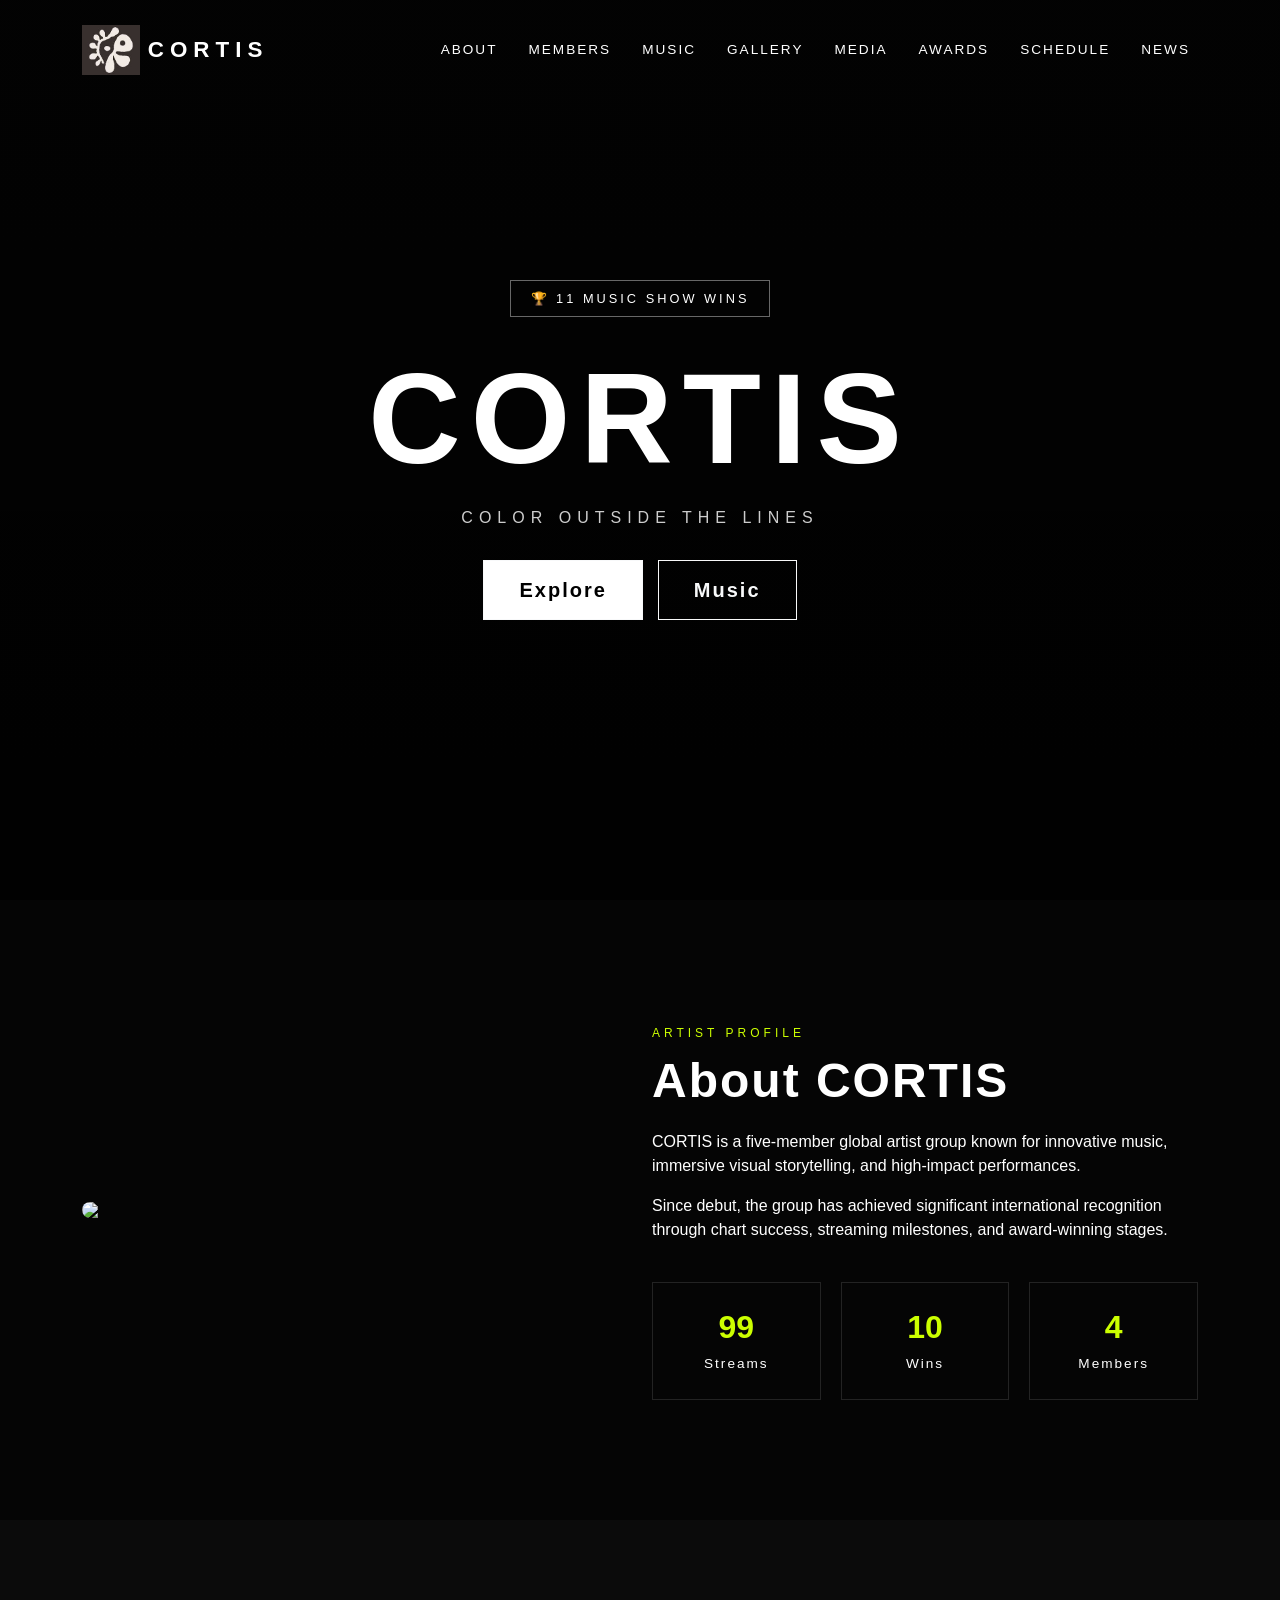
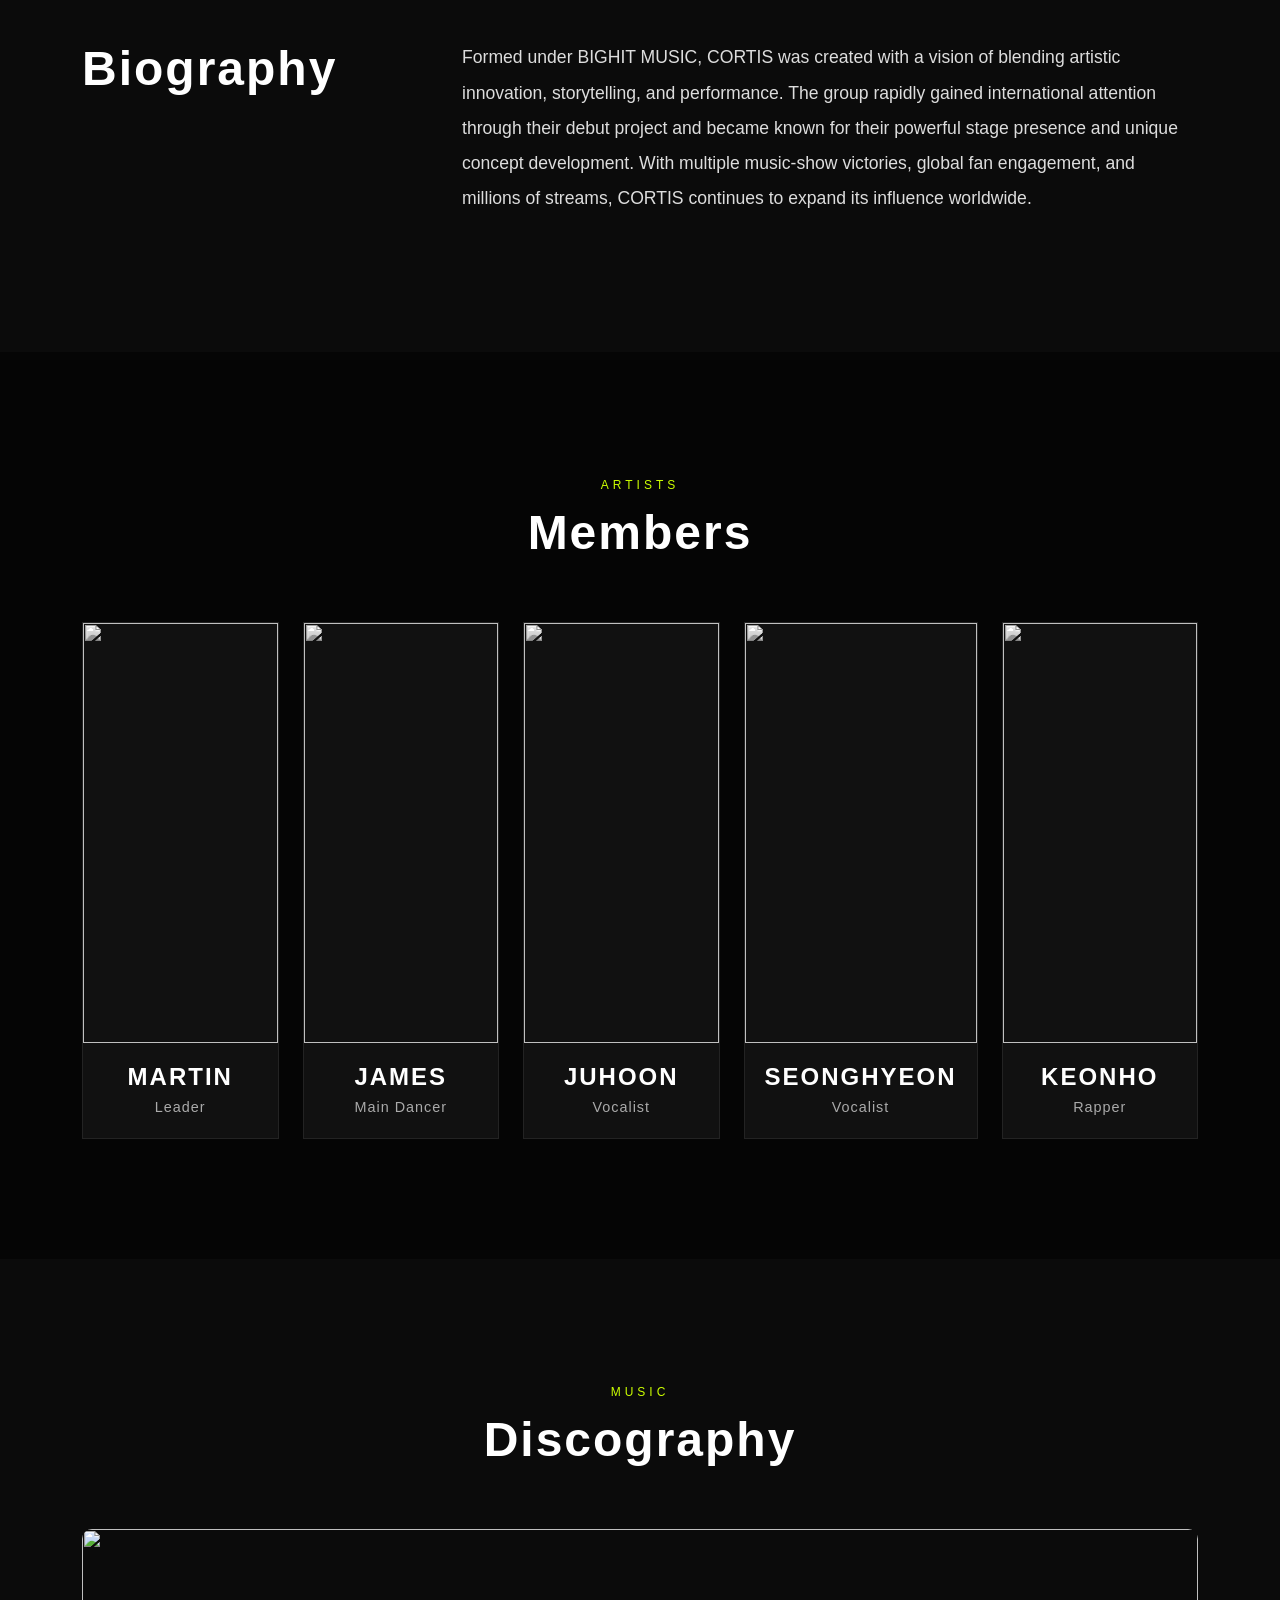
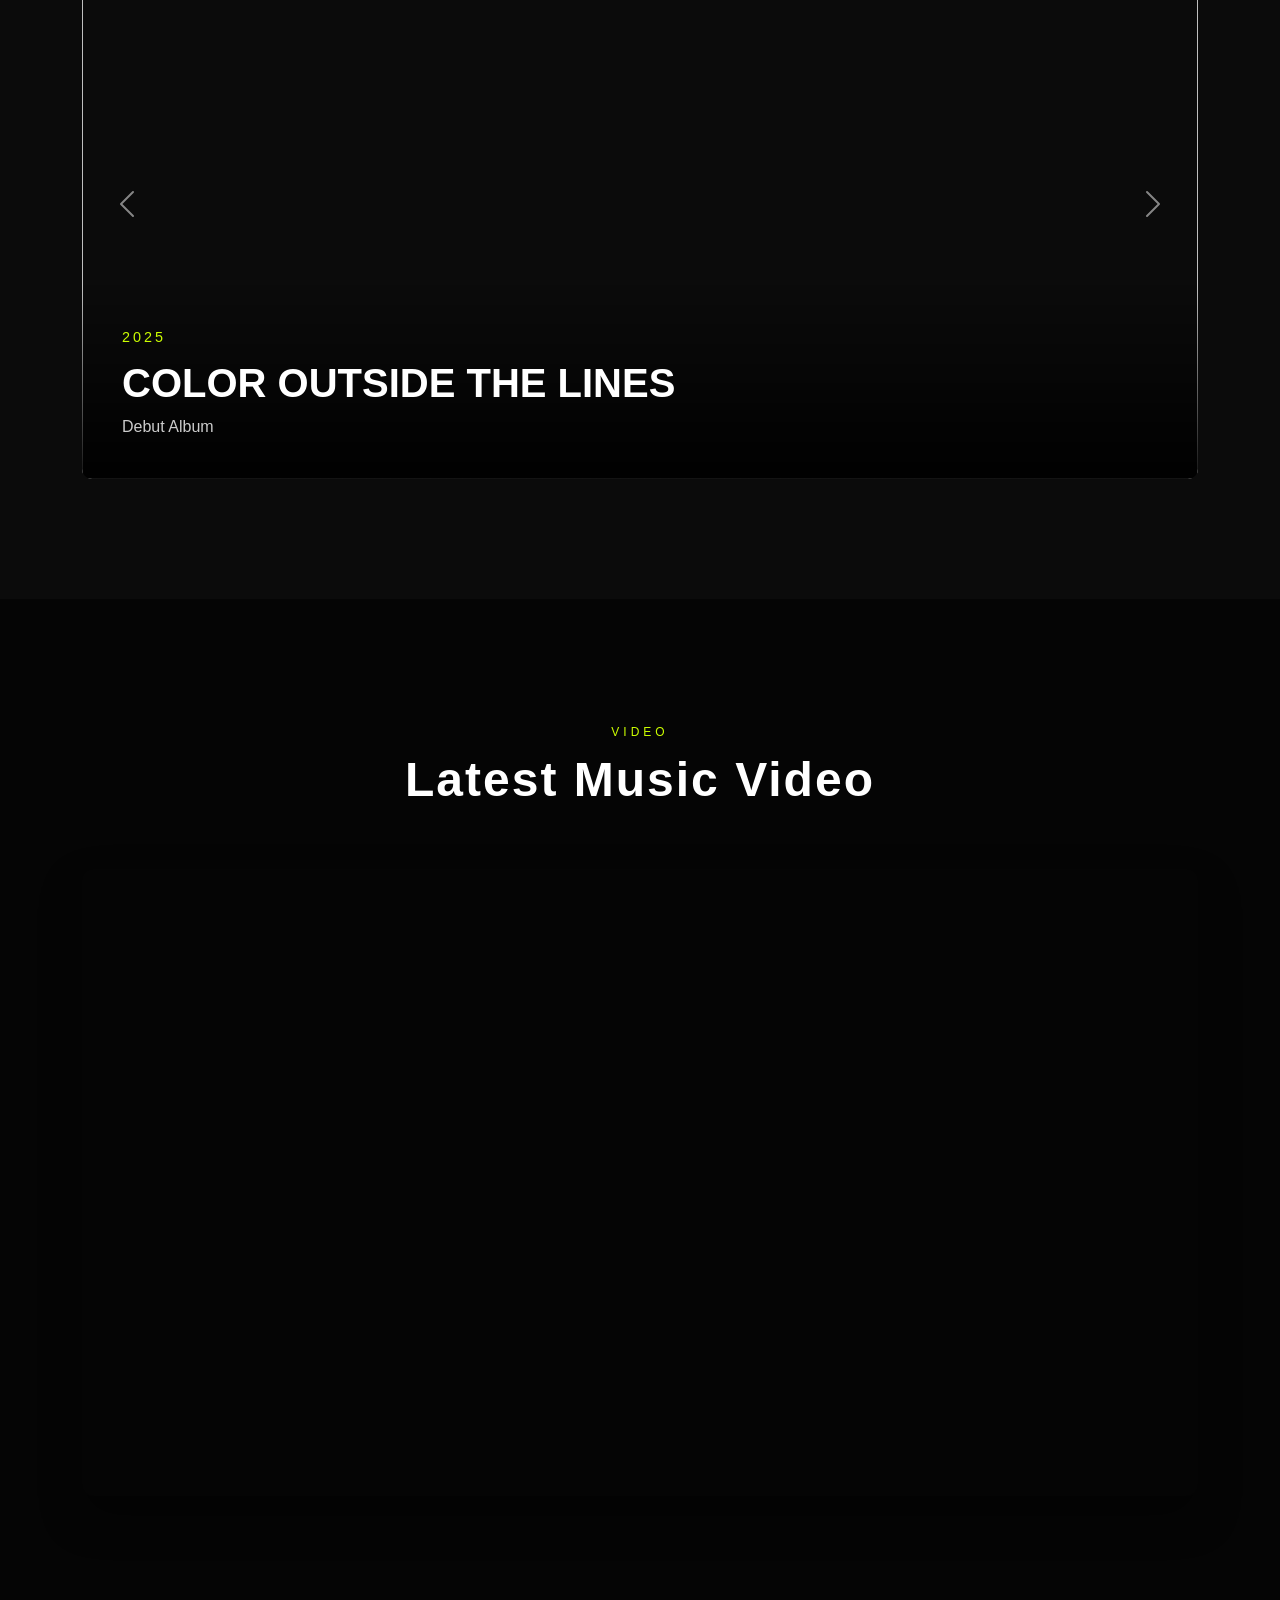
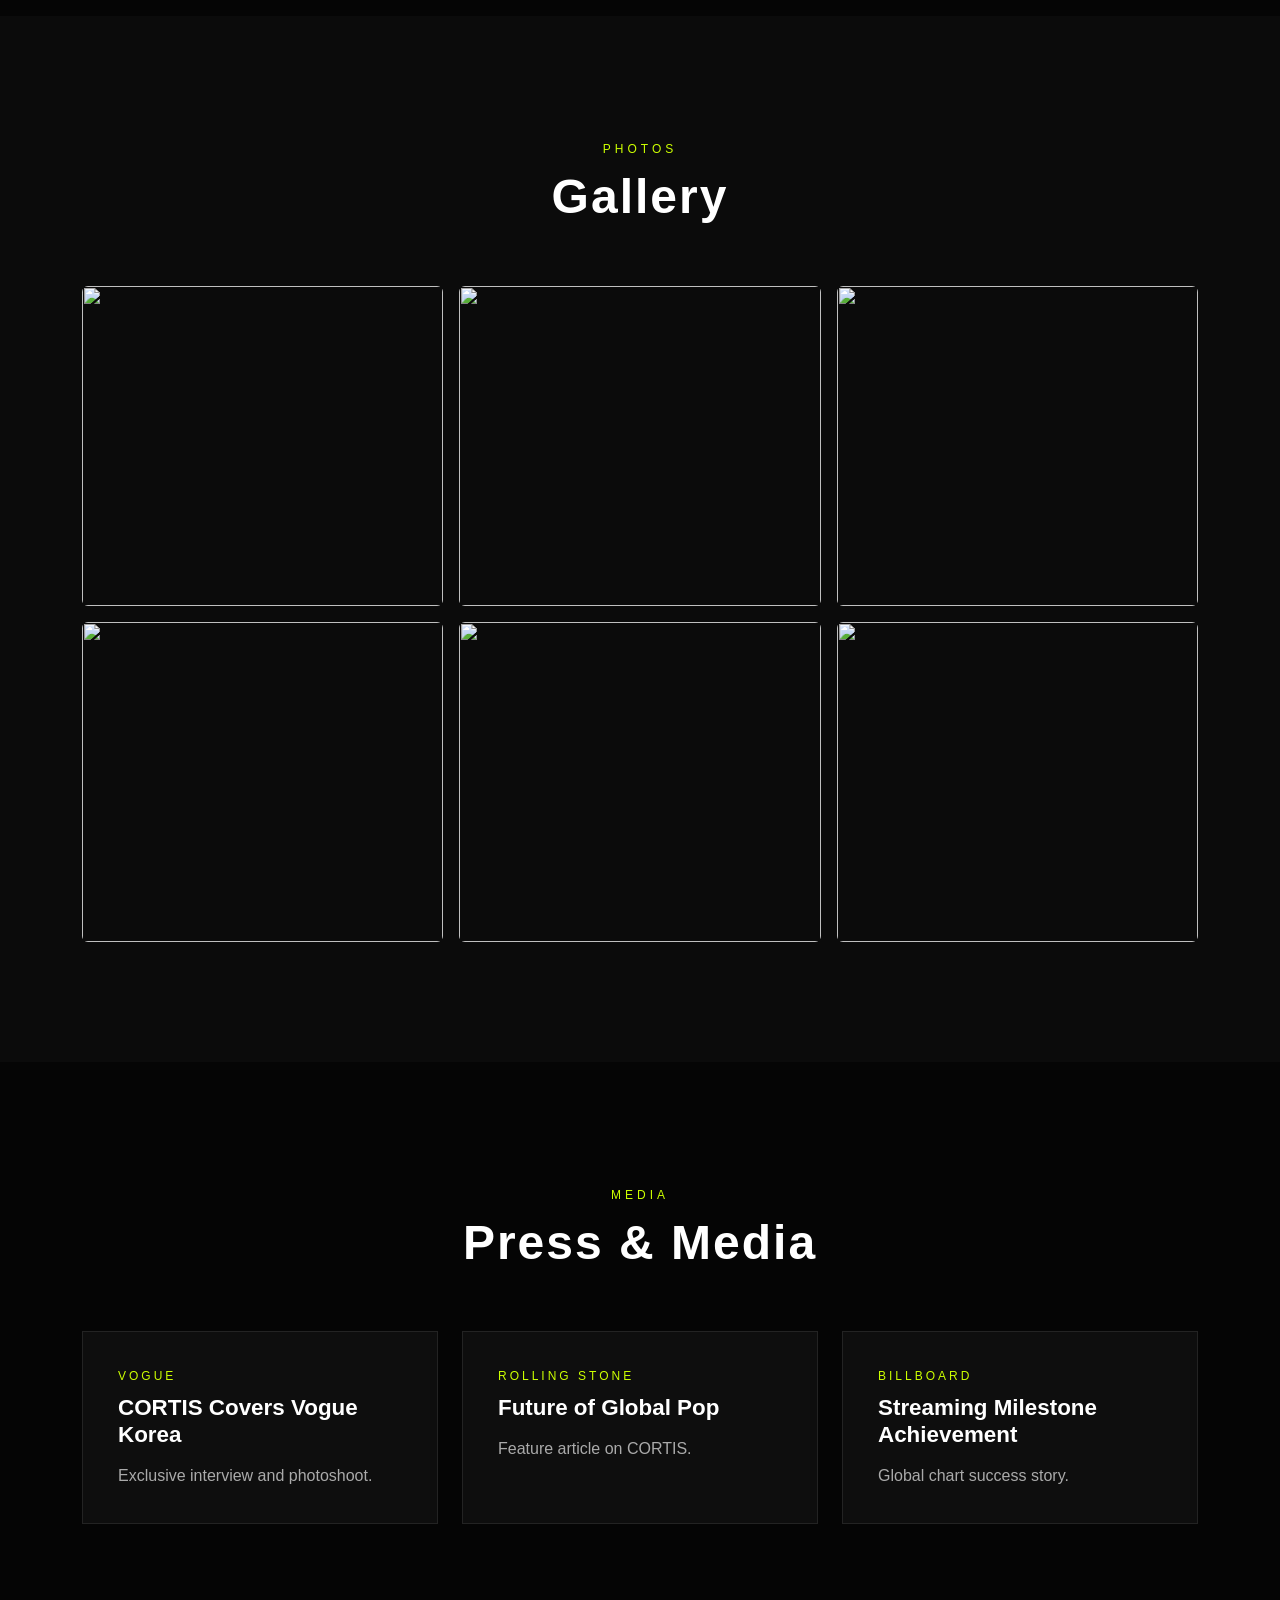
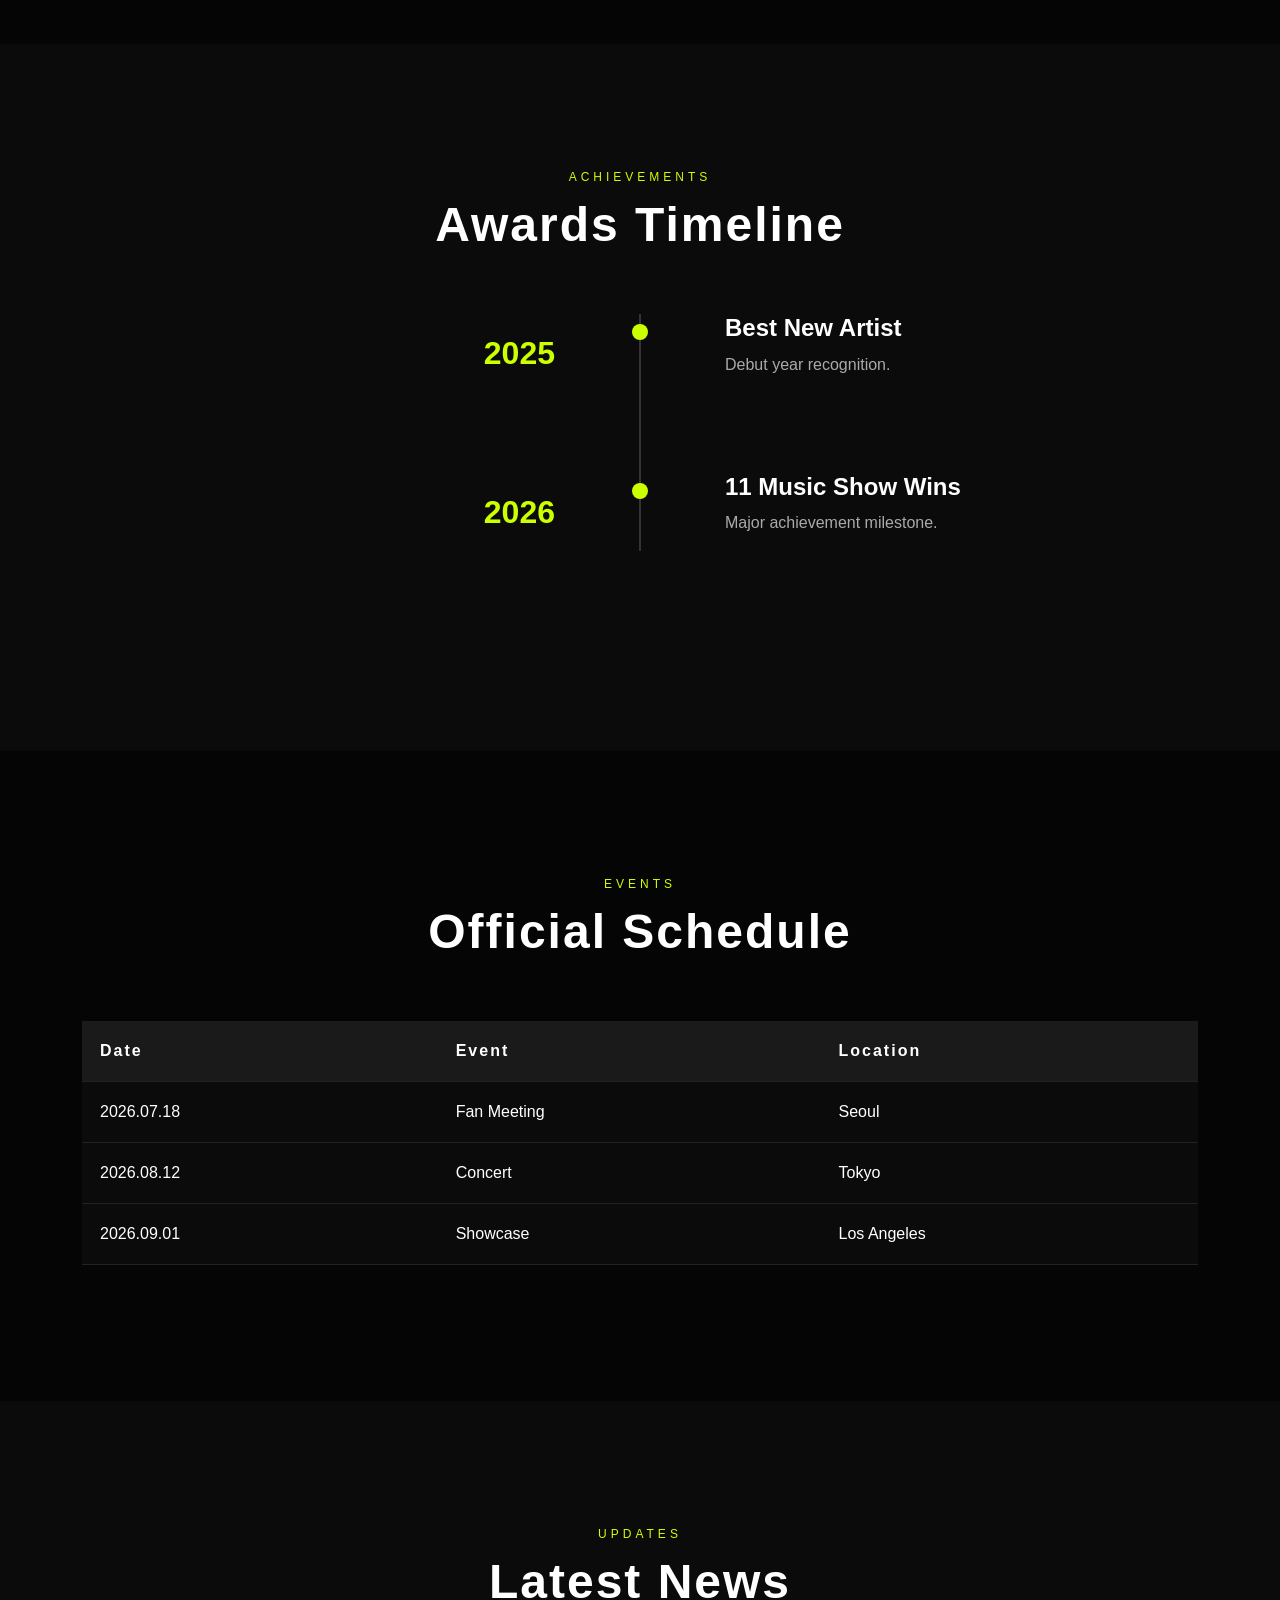
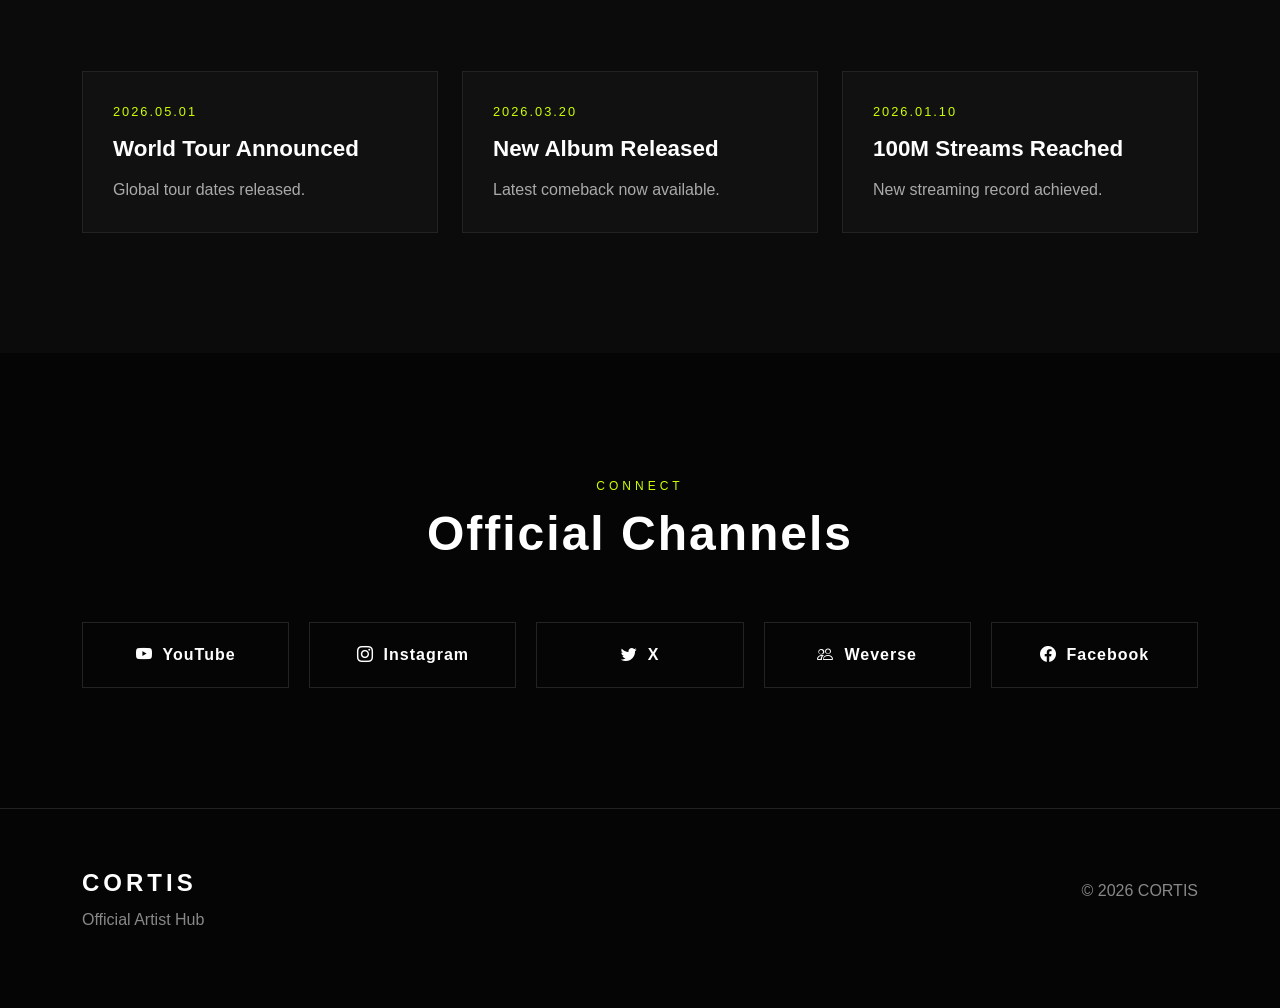
==== Index.html @ 91eadf37 "first commit" ====
<!DOCTYPE html>
<html lang="en">

<head>
     <meta charset="UTF-8">
     <meta name="viewport" content="width=device-width, initial-scale=1.0">

     <title>CORTIS | Official Artist Hub</title>

     <link href="https://cdn.jsdelivr.net/npm/bootstrap@5.3.3/dist/css/bootstrap.min.css" rel="stylesheet">
     <link href="https://cdn.jsdelivr.net/npm/bootstrap-icons@1.11.3/font/bootstrap-icons.css" rel="stylesheet">

     <link rel="stylesheet" href="Style.css">
</head>

<body>

     <!-- LOADER -->

     <div id="loader">
          <div class="loader-logo">
               CORTIS
          </div>
     </div>

     <!-- NAVIGATION -->

     <nav class="navbar navbar-expand-lg navbar-dark fixed-top custom-navbar">

          <div class="container">

               <a class="navbar-brand d-flex align-items-center" href="#">
                     <img src="Images/cortis_logo.jpg" alt="CORTIS Logo" class="logo me-2" height="50">
                    <span>CORTIS</span>
               </a>

               <button class="navbar-toggler" type="button" data-bs-toggle="collapse" data-bs-target="#mainNav">

                    <span class="navbar-toggler-icon"></span>

               </button>

               <div class="collapse navbar-collapse" id="mainNav">

                    <ul class="navbar-nav ms-auto">

                         <li class="nav-item">
                              <a href="#about" class="nav-link">ABOUT</a>
                         </li>

                         <li class="nav-item">
                              <a href="#members" class="nav-link">MEMBERS</a>
                         </li>

                         <li class="nav-item">
                              <a href="#discography" class="nav-link">MUSIC</a>
                         </li>

                         <li class="nav-item">
                              <a href="#gallery" class="nav-link">GALLERY</a>
                         </li>

                         <li class="nav-item">
                              <a href="#media" class="nav-link">MEDIA</a>
                         </li>

                         <li class="nav-item">
                              <a href="#awards" class="nav-link">AWARDS</a>
                         </li>

                         <li class="nav-item">
                              <a href="#schedule" class="nav-link">SCHEDULE</a>
                         </li>

                         <li class="nav-item">
                              <a href="#news" class="nav-link">NEWS</a>
                         </li>

                    </ul>

               </div>

          </div>

     </nav>

     <!-- HERO -->

     <header class="hero-section">

          <div class="hero-overlay"></div>

          <video autoplay muted loop playsinline class="hero-video">
               <source src="Images/Videos/Hero2.mp4" type="video/mp4">
          </video>

          <div class="container hero-content text-center">

               <span class="hero-badge">
                    🏆 11 MUSIC SHOW WINS
               </span>

               <h1 class="hero-title">
                    CORTIS
               </h1>

               <p class="hero-subtitle">
                    COLOR OUTSIDE THE LINES
               </p>

               <div class="hero-buttons">

                    <a href="#about" class="btn btn-light btn-lg">
                         Explore
                    </a>

                    <a href="#discography" class="btn btn-outline-light btn-lg">
                         Music
                    </a>

               </div>

          </div>

     </header>

     <!-- ABOUT -->

     <section id="about" class="section-padding">

          <div class="container">

               <div class="row align-items-center">

                    <div class="col-lg-6">

                         <img src="images/group.jpg" class="img-fluid rounded-4">

                    </div>

                    <div class="col-lg-6">

                         <span class="section-tag">
                              ARTIST PROFILE
                         </span>

                         <h2 class="section-title">
                              About CORTIS
                         </h2>

                         <p>
                              CORTIS is a five-member global artist group
                              known for innovative music, immersive visual
                              storytelling, and high-impact performances.
                         </p>

                         <p>
                              Since debut, the group has achieved significant
                              international recognition through chart success,
                              streaming milestones, and award-winning stages.
                         </p>

                         <div class="stats-grid">

                              <div class="stat-box">
                                   <h3>100M+</h3>
                                   <p>Streams</p>
                              </div>

                              <div class="stat-box">
                                   <h3>11</h3>
                                   <p>Wins</p>
                              </div>

                              <div class="stat-box">
                                   <h3>5</h3>
                                   <p>Members</p>
                              </div>

                         </div>

                    </div>

               </div>

          </div>

     </section>

     <!-- BIOGRAPHY -->

     <section id="biography" class="section-padding dark-section">

          <div class="container">

               <div class="row">

                    <div class="col-lg-4">

                         <h2 class="section-title">
                              Biography
                         </h2>

                    </div>

                    <div class="col-lg-8">

                         <p class="biography-text">

                              Formed under BIGHIT MUSIC, CORTIS was created
                              with a vision of blending artistic innovation,
                              storytelling, and performance.

                              The group rapidly gained international attention
                              through their debut project and became known for
                              their powerful stage presence and unique concept
                              development.

                              With multiple music-show victories, global fan
                              engagement, and millions of streams, CORTIS
                              continues to expand its influence worldwide.

                         </p>

                    </div>

               </div>

          </div>

     </section>

     <!-- MEMBERS -->

     <section id="members" class="section-padding">

          <div class="container">

               <div class="section-header text-center">

                    <span class="section-tag">
                         ARTISTS
                    </span>

                    <h2 class="section-title">
                         Members
                    </h2>

               </div>

               <div class="row g-4">

                    <!-- MARTIN -->

                    <div class="col-lg col-md-4">

                         <div class="member-card" data-bs-toggle="modal" data-bs-target="#martinModal">

                              <img src="images/Members/Martin.jpg" class="img-fluid">

                              <div class="member-info">

                                   <h4>MARTIN</h4>

                                   <p>Leader</p>

                              </div>

                         </div>

                    </div>

                    <!-- JAMES -->

                    <div class="col-lg col-md-4">

                         <div class="member-card" data-bs-toggle="modal" data-bs-target="#jamesModal">

                              <img src="images/Members/James.jpg" class="img-fluid">

                              <div class="member-info">

                                   <h4>JAMES</h4>

                                   <p>Main Dancer</p>

                              </div>

                         </div>

                    </div>

                    <!-- JUHOON -->

                    <div class="col-lg col-md-4">

                         <div class="member-card" data-bs-toggle="modal" data-bs-target="#juhoonModal">

                              <img src="images/Members/Juhoon.jpg" class="img-fluid">

                              <div class="member-info">

                                   <h4>JUHOON</h4>

                                   <p>Vocalist</p>

                              </div>

                         </div>

                    </div>

                    <!-- SEONGHYEON -->

                    <div class="col-lg col-md-4">

                         <div class="member-card" data-bs-toggle="modal" data-bs-target="#seonghyeonModal">

                              <img src="images/Members/Seonghyeon.jpg" class="img-fluid">

                              <div class="member-info">

                                   <h4>SEONGHYEON</h4>

                                   <p>Vocalist</p>

                              </div>

                         </div>

                    </div>

                    <!-- KEONHO -->

                    <div class="col-lg col-md-4">

                         <div class="member-card" data-bs-toggle="modal" data-bs-target="#keonhoModal">

                              <img src="images/Members/Keonho.jpg" class="img-fluid">

                              <div class="member-info">

                                   <h4>KEONHO</h4>

                                   <p>Rapper</p>

                              </div>

                         </div>

                    </div>

               </div>

          </div>

     </section>

     <!-- DISCOGRAPHY -->

     <section id="discography" class="section-padding dark-section">

          <div class="container">

               <div class="section-header text-center">

                    <span class="section-tag">
                         MUSIC
                    </span>

                    <h2 class="section-title">
                         Discography
                    </h2>

               </div>

               <div id="albumCarousel" class="carousel slide">

                    <div class="carousel-inner">

                         <div class="carousel-item active">

                              <div class="album-slide">

                                   <img src="images/Discography/album1.jpg" class="img-fluid">

                                   <div class="album-content">

                                        <span>2025</span>

                                        <h3>
                                             COLOR OUTSIDE THE LINES
                                        </h3>

                                        <p>
                                             Debut Album
                                        </p>

                                   </div>

                              </div>

                         </div>

                         <div class="carousel-item">

                              <div class="album-slide">

                                   <img src="images/Discography/album2.jpg" class="img-fluid">

                                   <div class="album-content">

                                        <span>2025</span>

                                        <h3>
                                             GREENGREEN
                                        </h3>

                                        <p>
                                             2nd Release
                                        </p>

                                   </div>

                              </div>

                         </div>

                         <div class="carousel-item">

                              <div class="album-slide">

                                   <img src="images/Discography/album3.jpg" class="img-fluid">

                                   <div class="album-content">

                                        <span>2026</span>

                                        <h3>
                                             REDRED
                                        </h3>

                                        <p>
                                             Latest Album
                                        </p>

                                   </div>

                              </div>

                         </div>

                    </div>

                    <button class="carousel-control-prev" type="button" data-bs-target="#albumCarousel"
                         data-bs-slide="prev">

                         <span class="carousel-control-prev-icon"></span>

                    </button>

                    <button class="carousel-control-next" type="button" data-bs-target="#albumCarousel"
                         data-bs-slide="next">

                         <span class="carousel-control-next-icon"></span>

                    </button>

               </div>

          </div>

     </section>

     <!-- VIDEOS -->

     <section id="videos" class="section-padding">

          <div class="container">

               <div class="section-header text-center">

                    <span class="section-tag">
                         VIDEO
                    </span>

                    <h2 class="section-title">
                         Latest Music Video
                    </h2>

               </div>

               <div class="ratio ratio-16x9">
                    <iframe src="https://www.youtube.com/embed/a1vHjBy85TU?si=OWEaUHcEVfhBd3nk" title="CORTIS Hero"
                         allowfullscreen>
                    </iframe>
               </div>

          </div>

     </section>

     <!-- GALLERY -->

     <section id="gallery" class="section-padding dark-section">

          <div class="container">

               <div class="section-header text-center">

                    <span class="section-tag">
                         PHOTOS
                    </span>

                    <h2 class="section-title">
                         Gallery
                    </h2>

               </div>

               <div class="row g-3">

                    <div class="col-md-4">
                         <img src="images/Gallery/gallery1.jpg" class="gallery-image img-fluid">
                    </div>

                    <div class="col-md-4">
                         <img src="images/Gallery/gallery2.jpg" class="gallery-image img-fluid">
                    </div>

                    <div class="col-md-4">
                         <img src="images/Gallery/gallery3.jpg" class="gallery-image img-fluid">
                    </div>

                    <div class="col-md-4">
                         <img src="images/Gallery/gallery4.jpg" class="gallery-image img-fluid">
                    </div>

                    <div class="col-md-4">
                         <img src="images/Gallery/gallery5.jpg" class="gallery-image img-fluid">
                    </div>

                    <div class="col-md-4">
                         <img src="images/Gallery/gallery6.jpg" class="gallery-image img-fluid">
                    </div>

               </div>

          </div>

     </section>

     <!-- PRESS & MEDIA -->

     <section id="media" class="section-padding">

          <div class="container">

               <div class="section-header text-center">

                    <span class="section-tag">
                         MEDIA
                    </span>

                    <h2 class="section-title">
                         Press & Media
                    </h2>

               </div>

               <div class="row g-4">

                    <div class="col-md-4">

                         <div class="media-card">

                              <span>VOGUE</span>

                              <h4>
                                   CORTIS Covers Vogue Korea
                              </h4>

                              <p>
                                   Exclusive interview and photoshoot.
                              </p>

                         </div>

                    </div>

                    <div class="col-md-4">

                         <div class="media-card">

                              <span>ROLLING STONE</span>

                              <h4>
                                   Future of Global Pop
                              </h4>

                              <p>
                                   Feature article on CORTIS.
                              </p>

                         </div>

                    </div>

                    <div class="col-md-4">

                         <div class="media-card">

                              <span>BILLBOARD</span>

                              <h4>
                                   Streaming Milestone Achievement
                              </h4>

                              <p>
                                   Global chart success story.
                              </p>

                         </div>

                    </div>

               </div>

          </div>

     </section>

     <!-- AWARDS -->

     <section id="awards" class="section-padding dark-section">

          <div class="container">

               <div class="section-header text-center">

                    <span class="section-tag">
                         ACHIEVEMENTS
                    </span>

                    <h2 class="section-title">
                         Awards Timeline
                    </h2>

               </div>

               <div class="timeline">

                    <div class="timeline-item">

                         <div class="timeline-year">
                              2025
                         </div>

                         <div class="timeline-content">

                              <h4>
                                   Best New Artist
                              </h4>

                              <p>
                                   Debut year recognition.
                              </p>

                         </div>

                    </div>

                    <div class="timeline-item">

                         <div class="timeline-year">
                              2026
                         </div>

                         <div class="timeline-content">

                              <h4>
                                   11 Music Show Wins
                              </h4>

                              <p>
                                   Major achievement milestone.
                              </p>

                         </div>

                    </div>

               </div>

          </div>

     </section>

     <!-- SCHEDULE -->

     <section id="schedule" class="section-padding">

          <div class="container">

               <div class="section-header text-center">

                    <span class="section-tag">
                         EVENTS
                    </span>

                    <h2 class="section-title">
                         Official Schedule
                    </h2>

               </div>

               <div class="table-responsive">

                    <table class="table schedule-table">

                         <thead>

                              <tr>
                                   <th>Date</th>
                                   <th>Event</th>
                                   <th>Location</th>
                              </tr>

                         </thead>

                         <tbody>

                              <tr>
                                   <td>2026.07.18</td>
                                   <td>Fan Meeting</td>
                                   <td>Seoul</td>
                              </tr>

                              <tr>
                                   <td>2026.08.12</td>
                                   <td>Concert</td>
                                   <td>Tokyo</td>
                              </tr>

                              <tr>
                                   <td>2026.09.01</td>
                                   <td>Showcase</td>
                                   <td>Los Angeles</td>
                              </tr>

                         </tbody>

                    </table>

               </div>

          </div>

     </section>

     <!-- NEWS -->

     <section id="news" class="section-padding dark-section">

          <div class="container">

               <div class="section-header text-center">

                    <span class="section-tag">
                         UPDATES
                    </span>

                    <h2 class="section-title">
                         Latest News
                    </h2>

               </div>

               <div class="row g-4">

                    <div class="col-md-4">

                         <div class="news-card">

                              <span>2026.05.01</span>

                              <h4>
                                   World Tour Announced
                              </h4>

                              <p>
                                   Global tour dates released.
                              </p>

                         </div>

                    </div>

                    <div class="col-md-4">

                         <div class="news-card">

                              <span>2026.03.20</span>

                              <h4>
                                   New Album Released
                              </h4>

                              <p>
                                   Latest comeback now available.
                              </p>

                         </div>

                    </div>

                    <div class="col-md-4">

                         <div class="news-card">

                              <span>2026.01.10</span>

                              <h4>
                                   100M Streams Reached
                              </h4>

                              <p>
                                   New streaming record achieved.
                              </p>

                         </div>

                    </div>

               </div>

          </div>

     </section>

     <!-- CONTACT -->

     <section id="contact" class="section-padding">

          <div class="container">

               <div class="section-header text-center">

                    <span class="section-tag">
                         CONNECT
                    </span>

                    <h2 class="section-title">
                         Official Channels
                    </h2>

               </div>

               <div class="social-grid">

                    <a href="https://www.youtube.com/@cortis_bighit" class="social-btn">
                         <i class="bi bi-youtube"></i>
                         YouTube
                    </a>

                    <a href="https://www.instagram.com/cortis" class="social-btn">
                         <i class="bi bi-instagram"></i>
                         Instagram
                    </a>

                    <a href="https://x.com/cortis_bighit" class="social-btn">
                         <i class="bi bi-twitter"></i>
                         X
                    </a>

                    <a href="https://weverse.io/cortis/highlight" class="social-btn">
                         <i class="bi bi-people"></i>
                         Weverse
                    </a>

                    <a href="https://www.facebook.com/cortis.bighit" class="social-btn">
                         <i class="bi bi-facebook"></i>
                         Facebook
                    </a>

               </div>

          </div>

     </section>

     <!-- FOOTER -->

     <footer class="footer">

          <div class="container">

               <div class="row">

                    <div class="col-md-6">

                         <h4>CORTIS</h4>

                         <p>
                              Official Artist Hub
                         </p>

                    </div>

                    <div class="col-md-6 text-md-end">

                         <p>
                              © 2026 CORTIS
                         </p>

                    </div>

               </div>

          </div>

     </footer>

     <!-- LIGHTBOX -->

     <div id="lightbox" class="lightbox">

          <span id="closeLightbox">&times;</span>

          <img id="lightboxImage">

     </div>

     <script src="https://cdn.jsdelivr.net/npm/bootstrap@5.3.3/dist/js/bootstrap.bundle.min.js"></script>

     <script src="Script.js"></script>

</body>

</html>
---- Style.css ----
/* ==================================================
   CORTIS OFFICIAL ARTIST HUB
   style.css
================================================== */

/* ---------- ROOT ---------- */

:root{

--bg:#050505;
--bg-soft:#0b0b0b;

--text:#ffffff;
--text-muted:#9b9b9b;

--accent:#ccff00;

--border:#232323;

--transition:.4s ease;

}

/* ---------- RESET ---------- */

*{
margin:0;
padding:0;
box-sizing:border-box;
}

html{
scroll-behavior:smooth;
}

body{

background:var(--bg);
color:var(--text);

font-family:
-apple-system,
BlinkMacSystemFont,
"Segoe UI",
Roboto,
sans-serif;

overflow-x:hidden;

}

img{
max-width:100%;
display:block;
}

a{
text-decoration:none;
}

ul{
list-style:none;
}

/* ---------- LOADER ---------- */

#loader{

position:fixed;

top:0;
left:0;

width:100%;
height:100%;

background:#000;

z-index:99999;

display:flex;
align-items:center;
justify-content:center;

transition:1s;

}

.loader-logo{

font-size:4rem;

font-weight:900;

letter-spacing:10px;

animation:pulse 1.5s infinite;

}

.loader-hidden{

opacity:0;
visibility:hidden;

}

@keyframes pulse{

0%{
opacity:.3;
}

50%{
opacity:1;
}

100%{
opacity:.3;
}

}

/* ---------- NAVBAR ---------- */

.custom-navbar{

padding:20px 0;

transition:var(--transition);

}

.custom-navbar.scrolled{

background:rgba(0,0,0,.95);

backdrop-filter:blur(10px);

padding:10px 0;

box-shadow:0 0 20px rgba(0,0,0,.4);

}

.navbar-brand{

font-size:1.4rem;

font-weight:900;

letter-spacing:6px;

color:#fff !important;

}

.nav-link{

color:#fff !important;

font-size:.85rem;

letter-spacing:2px;

margin-left:15px;

position:relative;

}

.nav-link::after{

content:"";

position:absolute;

bottom:-4px;
left:0;

width:0;

height:1px;

background:#fff;

transition:var(--transition);

}

.nav-link:hover::after{

width:100%;

}

/* ---------- LANGUAGE SWITCHER ---------- */

.language-switcher select{

background:#111;

border:1px solid #333;

color:#fff;

}

/* ---------- HERO ---------- */

.hero-section{

position:relative;

height:100vh;

display:flex;
align-items:center;
justify-content:center;

overflow:hidden;

}

.hero-video{

position:absolute;

top:0;
left:0;

width:100%;
height:100%;

object-fit:cover;

}

.hero-overlay{

position:absolute;

inset:0;

background:
linear-gradient(
rgba(0,0,0,.5),
rgba(0,0,0,.85)
);

}

.hero-content{

position:relative;

z-index:5;

}

.hero-badge{

display:inline-block;

border:1px solid rgba(255,255,255,.4);

padding:8px 20px;

font-size:.8rem;

letter-spacing:3px;

margin-bottom:25px;

}

.hero-title{

font-size:8rem;

font-weight:900;

letter-spacing:10px;

margin-bottom:10px;

}

.hero-subtitle{

font-size:1rem;

letter-spacing:6px;

opacity:.8;

margin-bottom:30px;

}

.hero-buttons{

display:flex;
justify-content:center;
gap:15px;

}

.hero-buttons .btn{

padding:14px 35px;

border-radius:0;

font-weight:600;

letter-spacing:2px;

}

/* ---------- GLOBAL SECTIONS ---------- */

.section-padding{

padding:120px 0;

}

.dark-section{

background:var(--bg-soft);

}

.section-header{

margin-bottom:60px;

}

.section-tag{

display:inline-block;

font-size:.75rem;

letter-spacing:4px;

color:var(--accent);

margin-bottom:10px;

}

.section-title{

font-size:3rem;

font-weight:800;

letter-spacing:2px;

margin-bottom:20px;

}

/* ---------- ABOUT ---------- */

.stats-grid{

display:grid;

grid-template-columns:
repeat(3,1fr);

gap:20px;

margin-top:40px;

}

.stat-box{

border:1px solid var(--border);

padding:25px;

text-align:center;

transition:var(--transition);

}

.stat-box:hover{

border-color:#fff;

transform:translateY(-5px);

}

.stat-box h3{

font-size:2rem;

font-weight:800;

color:var(--accent);

}

.stat-box p{

margin:0;

font-size:.85rem;

letter-spacing:2px;

}

/* ---------- BIOGRAPHY ---------- */

.biography-text{

font-size:1.1rem;

line-height:2;

color:#ddd;

}

/* ---------- BUTTONS ---------- */

.btn-light{

background:#fff;

color:#000;

}

.btn-light:hover{

background:#ddd;

}

.btn-outline-light:hover{

color:#000;

}

/* ---------- UTILITIES ---------- */

.text-muted-custom{

color:var(--text-muted);

}

.border-custom{

border:1px solid var(--border);

}

/* ---------- RESPONSIVE ---------- */

@media(max-width:1200px){

.hero-title{

font-size:6rem;

}

}

@media(max-width:991px){

.hero-title{

font-size:5rem;

}

.section-title{

font-size:2.5rem;

}

}

@media(max-width:768px){

.hero-title{

font-size:3.5rem;

letter-spacing:4px;

}

.hero-subtitle{

font-size:.8rem;

letter-spacing:3px;

}

.stats-grid{

grid-template-columns:1fr;

}

.section-padding{

padding:80px 0;

}

}

@media(max-width:576px){

.hero-title{

font-size:2.8rem;

}

.navbar-brand{

font-size:1rem;

letter-spacing:4px;

}

}

/* ==================================================
   MEMBERS SECTION
================================================== */

.member-card{

position:relative;

overflow:hidden;

cursor:pointer;

background:#111;

border:1px solid var(--border);

transition:var(--transition);

}

.member-card:hover{

transform:translateY(-10px);

border-color:#fff;

}

.member-card img{

width:100%;
height:420px;

object-fit:cover;

filter:grayscale(100%);

transition:.7s ease;

}

.member-card:hover img{

filter:grayscale(0);

transform:scale(1.05);

}

.member-info{

padding:20px;

text-align:center;

}

.member-info h4{

font-weight:800;

letter-spacing:2px;

margin-bottom:5px;

}

.member-info p{

margin:0;

color:#aaa;

font-size:.9rem;

letter-spacing:1px;

}

/* ==================================================
   DISCOGRAPHY
================================================== */

.album-slide{

position:relative;

overflow:hidden;

border-radius:10px;

}

.album-slide img{

width:100%;

height:550px;

object-fit:cover;

}

.album-content{

position:absolute;

bottom:0;
left:0;

width:100%;

padding:40px;

background:
linear-gradient(
transparent,
rgba(0,0,0,.9)
);

}

.album-content span{

color:var(--accent);

font-size:.9rem;

letter-spacing:3px;

}

.album-content h3{

margin-top:10px;

font-size:2.5rem;

font-weight:800;

}

.album-content p{

margin:0;

color:#ccc;

}

.carousel-control-prev,
.carousel-control-next{

width:8%;

}

/* ==================================================
   VIDEO SECTION
================================================== */

#videos iframe{

border:none;

border-radius:12px;

box-shadow:
0 20px 40px rgba(0,0,0,.4);

}

/* ==================================================
   GALLERY
================================================== */

.gallery-image{

width:100%;

height:320px;

object-fit:cover;

cursor:pointer;

transition:.5s;

border-radius:6px;

}

.gallery-image:hover{

transform:scale(1.03);

filter:brightness(1.1);

}

/* ==================================================
   LIGHTBOX
================================================== */

.lightbox{

display:none;

position:fixed;

top:0;
left:0;

width:100%;
height:100%;

background:rgba(0,0,0,.95);

z-index:99999;

align-items:center;
justify-content:center;

}

.lightbox.active{

display:flex;

}

#lightboxImage{

max-width:90%;

max-height:85%;

object-fit:contain;

}

#closeLightbox{

position:absolute;

top:30px;
right:40px;

font-size:3rem;

color:white;

cursor:pointer;

}

/* ==================================================
   PRESS & MEDIA
================================================== */

.media-card{

background:#0e0e0e;

border:1px solid var(--border);

padding:35px;

height:100%;

transition:var(--transition);

}

.media-card:hover{

transform:translateY(-8px);

border-color:#fff;

}

.media-card span{

display:block;

font-size:.75rem;

letter-spacing:3px;

color:var(--accent);

margin-bottom:10px;

}

.media-card h4{

font-size:1.4rem;

font-weight:700;

margin-bottom:15px;

}

.media-card p{

color:#aaa;

margin:0;

}

/* ==================================================
   AWARDS TIMELINE
================================================== */

.timeline{

position:relative;

max-width:900px;

margin:auto;

}

.timeline::before{

content:"";

position:absolute;

top:0;
left:50%;

transform:translateX(-50%);

width:2px;
height:100%;

background:#333;

}

.timeline-item{

position:relative;

display:flex;

align-items:center;

margin-bottom:80px;

}

.timeline-year{

width:45%;

text-align:right;

padding-right:40px;

font-size:2rem;

font-weight:800;

color:var(--accent);

}

.timeline-content{

width:45%;

margin-left:auto;

padding-left:40px;

}

.timeline-content h4{

font-size:1.5rem;

font-weight:700;

}

.timeline-content p{

color:#aaa;

margin-top:10px;

}

.timeline-item::after{

content:"";

position:absolute;

left:50%;

top:10px;

transform:translateX(-50%);

width:16px;
height:16px;

border-radius:50%;

background:var(--accent);

}

/* ==================================================
   SCHEDULE
================================================== */

.schedule-table {
color: #fff;
border-color: #777;
}

.schedule-table thead th {
background: #1a1a1a !important;
color: #fff;
padding: 18px;
letter-spacing: 2px;
border-color: #222;
}

.schedule-table tbody td {
background: #0b0b0b;
color: #fff;
padding: 18px;
border-color: #222;
transition: 0.3s;
}

.schedule-table tbody tr:hover td {
background: #151515;
}

.schedule-table tbody tr {
transition: 0.3s;
}

/* ==================================================
   NEWS
================================================== */

.news-card{

background:#111;

border:1px solid var(--border);

padding:30px;

height:100%;

transition:var(--transition);

}

.news-card:hover{

transform:translateY(-8px);

border-color:#fff;

}

.news-card span{

display:block;

margin-bottom:15px;

font-size:.8rem;

color:var(--accent);

letter-spacing:2px;

}

.news-card h4{

font-size:1.4rem;

font-weight:700;

margin-bottom:15px;

}

.news-card p{

color:#aaa;

margin:0;

}

/* ==================================================
   CONTACT / SOCIALS
================================================== */

.social-grid{

display:grid;

grid-template-columns:
repeat(5,1fr);

gap:20px;

margin-top:40px;

}

.social-btn{

display:flex;

align-items:center;
justify-content:center;

gap:10px;

padding:20px;

border:1px solid var(--border);

color:white;

font-weight:600;

letter-spacing:1px;

transition:var(--transition);

}

.social-btn:hover{

background:white;

color:black;

}

/* ==================================================
   FOOTER
================================================== */

.footer{

padding:60px 0;

border-top:1px solid #222;

background:#050505;

}

.footer h4{

font-weight:800;

letter-spacing:4px;

}

.footer p{

color:#888;

margin-top:10px;

}

/* ==================================================
   MODALS
================================================== */

.modal-content{

border:1px solid #333;

}

.modal-body{

padding:40px;

}

.modal-body h2{

font-size:2rem;

font-weight:800;

letter-spacing:2px;

}

.modal-body p{

line-height:1.8;

}

/* ==================================================
   SCROLL ANIMATIONS
================================================== */

.fade-up{

opacity:0;

transform:translateY(50px);

transition:1s;

}

.fade-up.show{

opacity:1;

transform:translateY(0);

}

.fade-in{

opacity:0;

transition:1s;

}

.fade-in.show{

opacity:1;

}

/* ==================================================
   RESPONSIVE
================================================== */

@media(max-width:992px){

.member-card img{

height:350px;

}

.album-slide img{

height:500px;

}

.timeline::before{

left:20px;

}

.timeline-item{

display:block;

padding-left:60px;

}

.timeline-year{

width:100%;

text-align:left;

padding:0;

margin-bottom:15px;

}

.timeline-content{

width:100%;

padding:0;

}

.timeline-item::after{

left:20px;

}

.social-grid{

grid-template-columns:
repeat(2,1fr);

}

}

@media(max-width:768px){

.member-card img{

height:300px;

}

.album-slide img{

height:400px;

}

.gallery-image{

height:220px;

}

.social-grid{

grid-template-columns:1fr;

}

.media-card,
.news-card{

padding:25px;

}

}

@media(max-width:576px){

.album-content{

padding:20px;

}

.album-content h3{

font-size:1.5rem;

}

.timeline-year{

font-size:1.4rem;

}

#closeLightbox{

top:15px;
right:20px;

font-size:2rem;

}

}

.nav-link.active{
    color:#ccff00 !important;
}

.nav-link.active::after{
    width:100%;
    background:#ccff00;
}
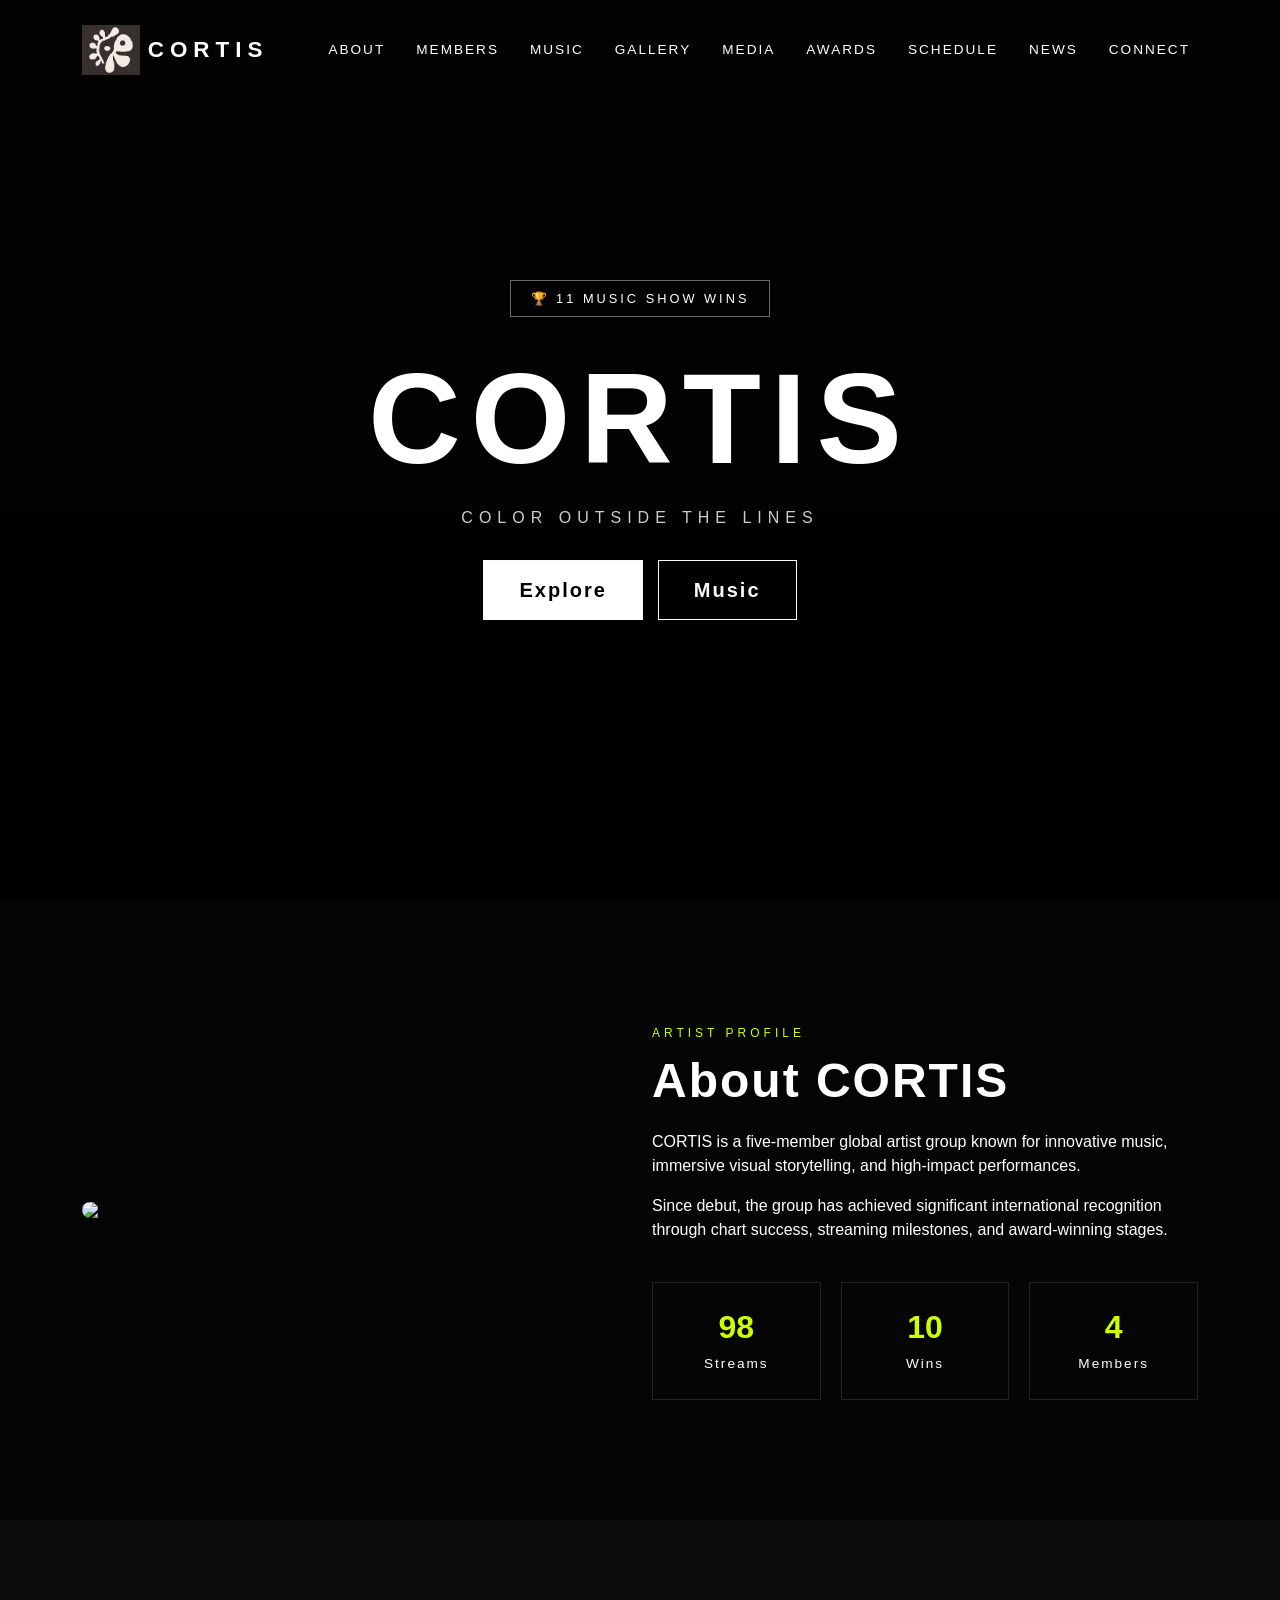
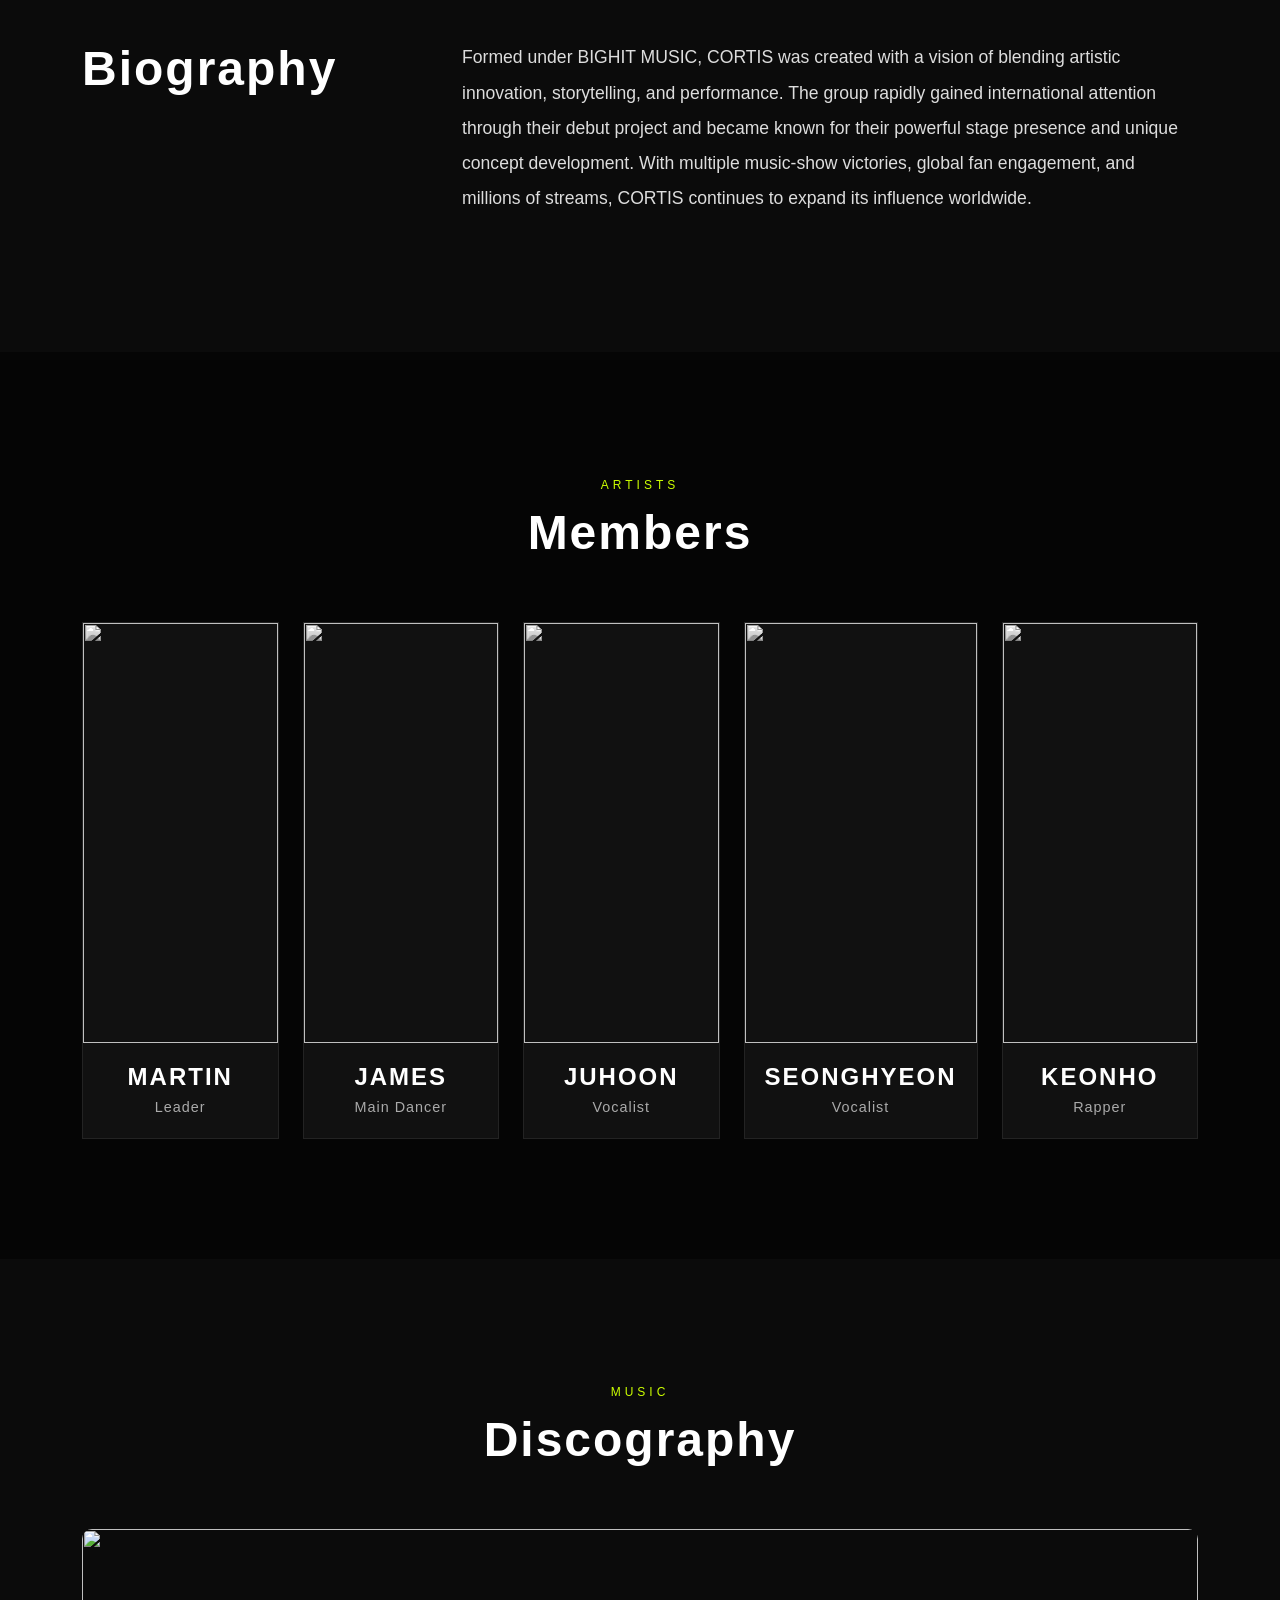
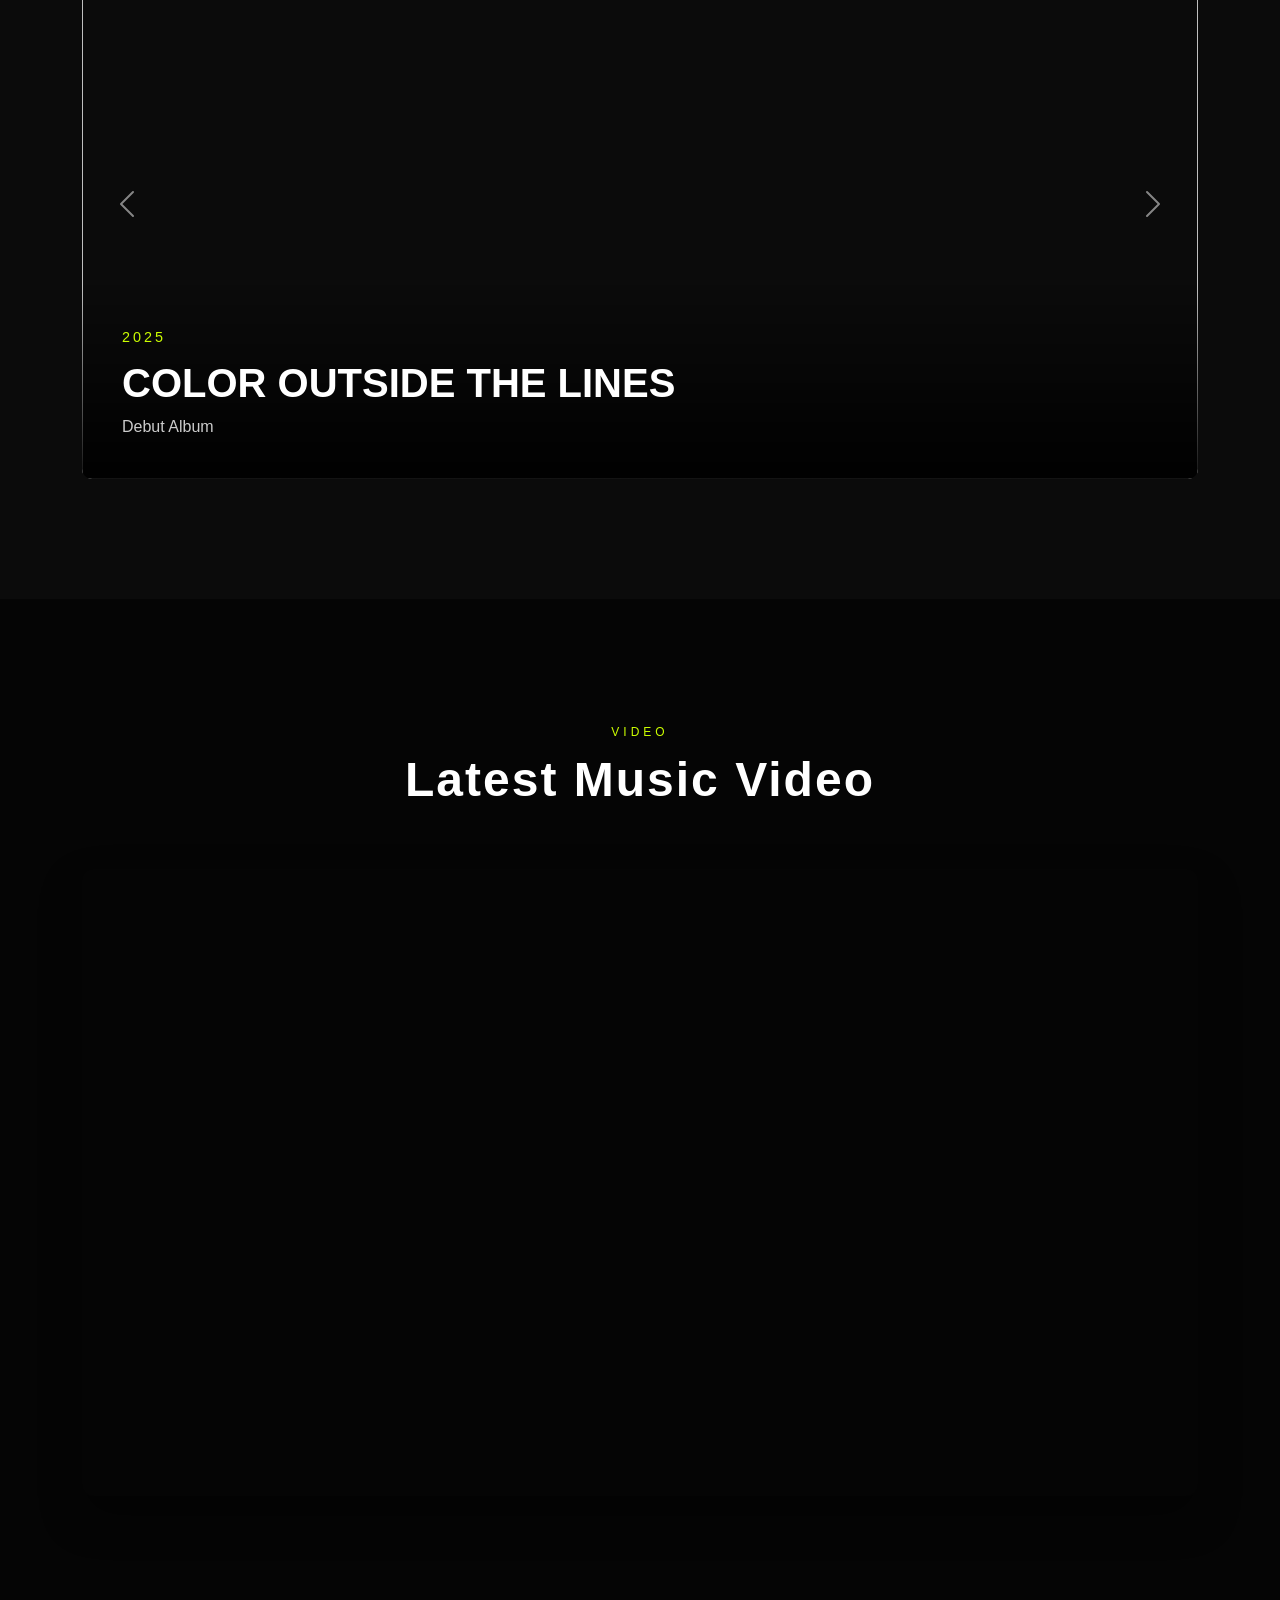
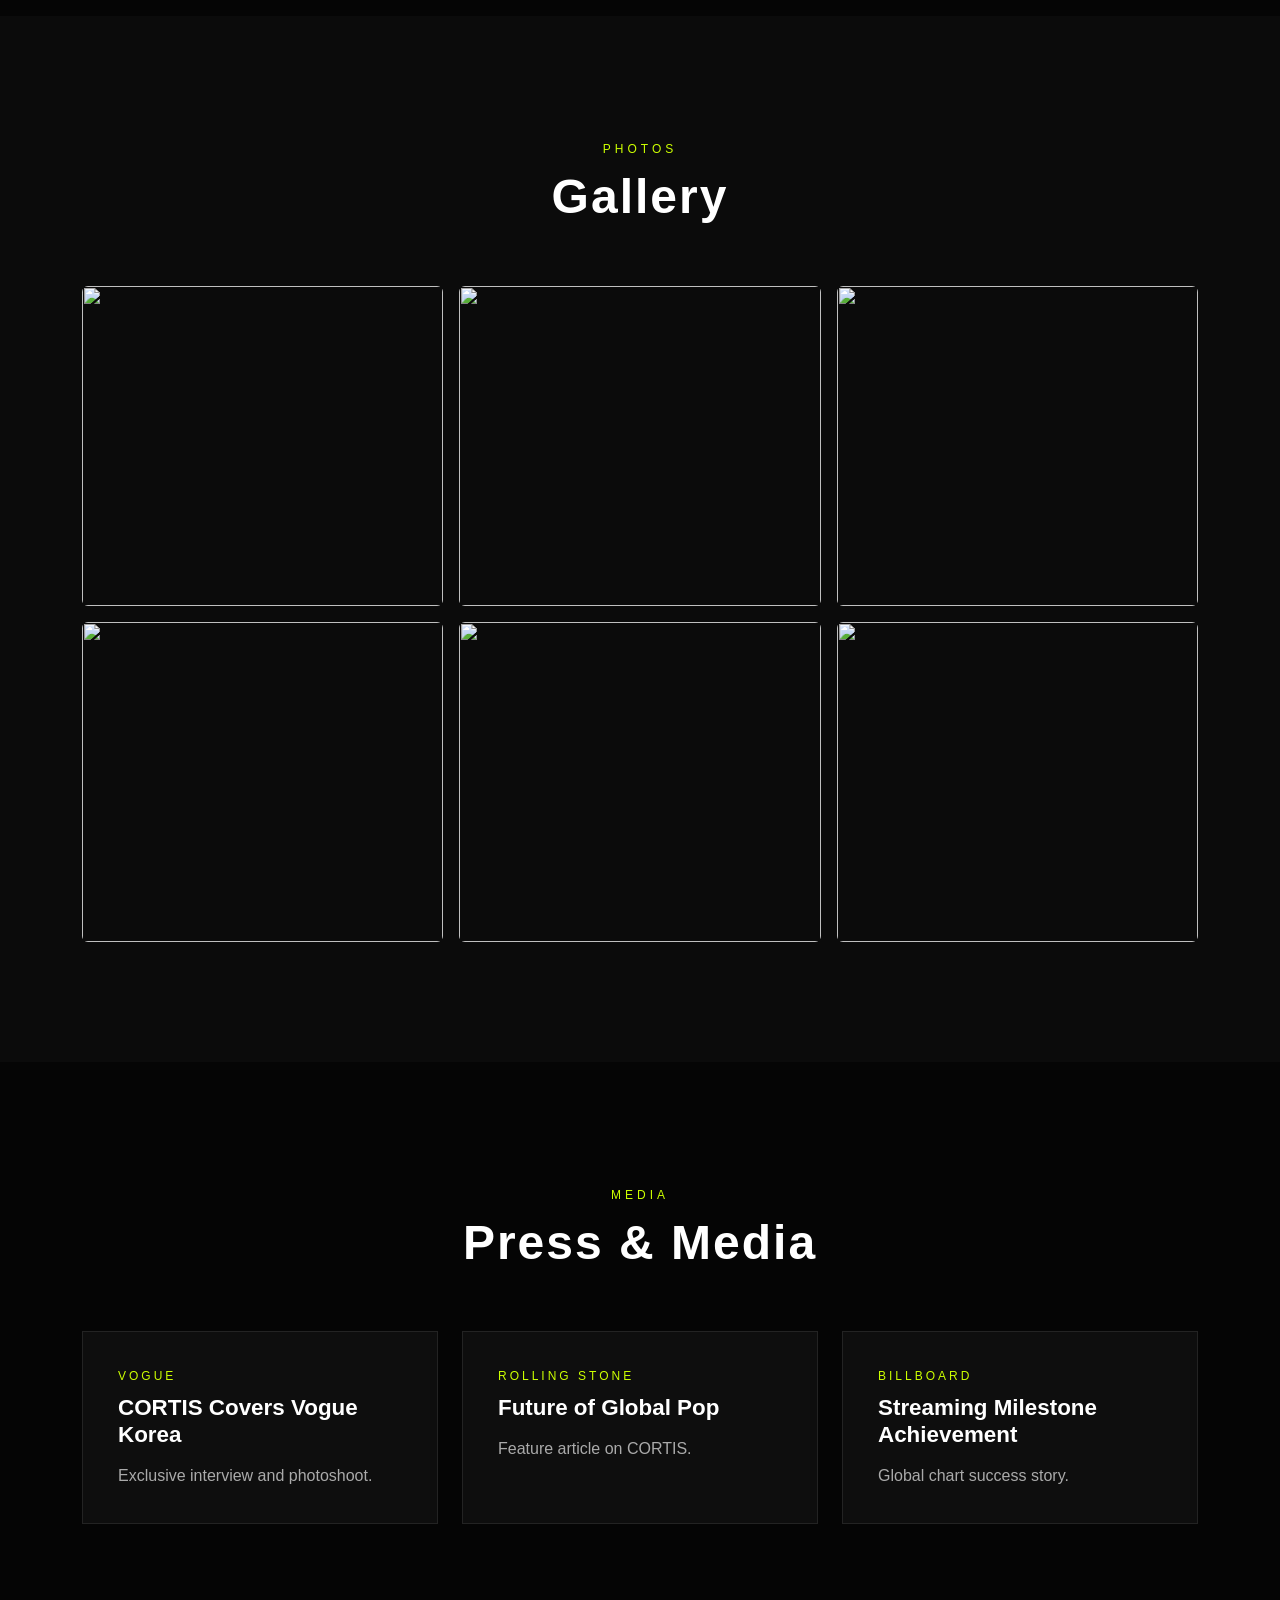
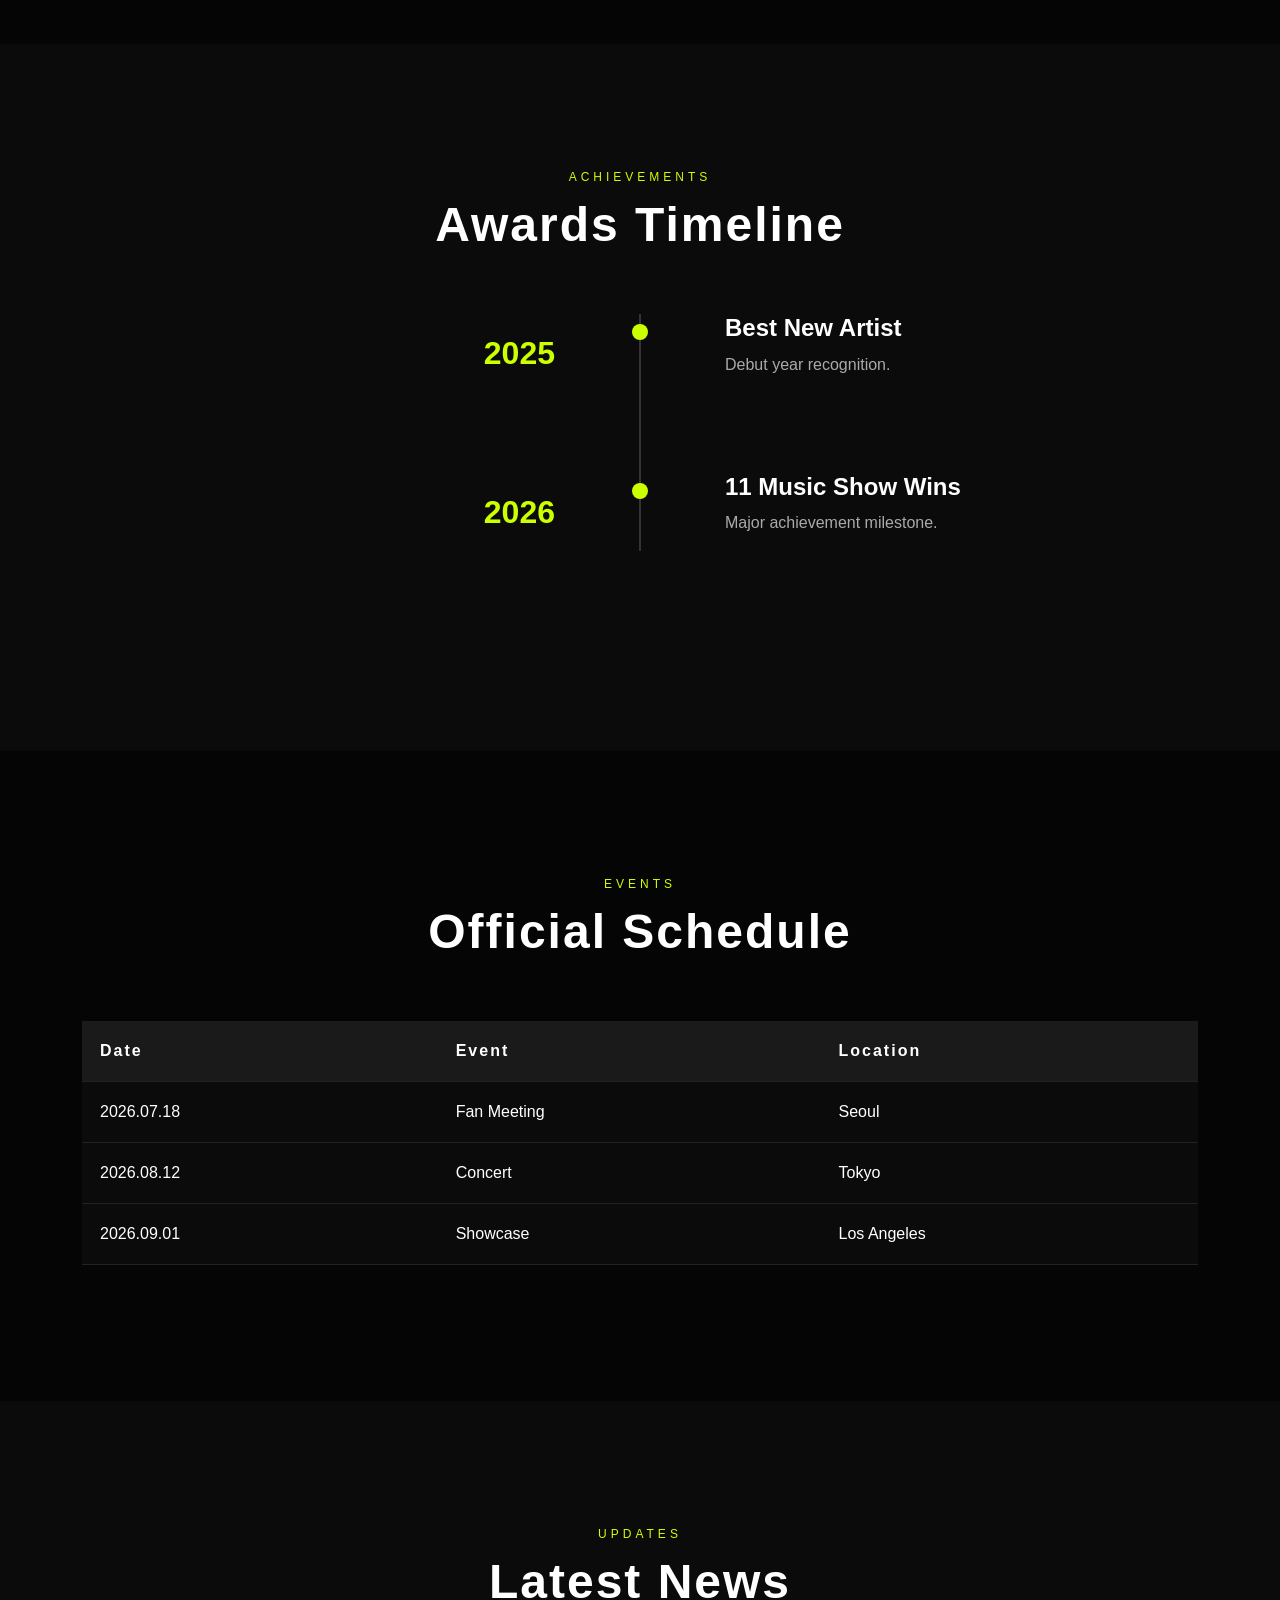
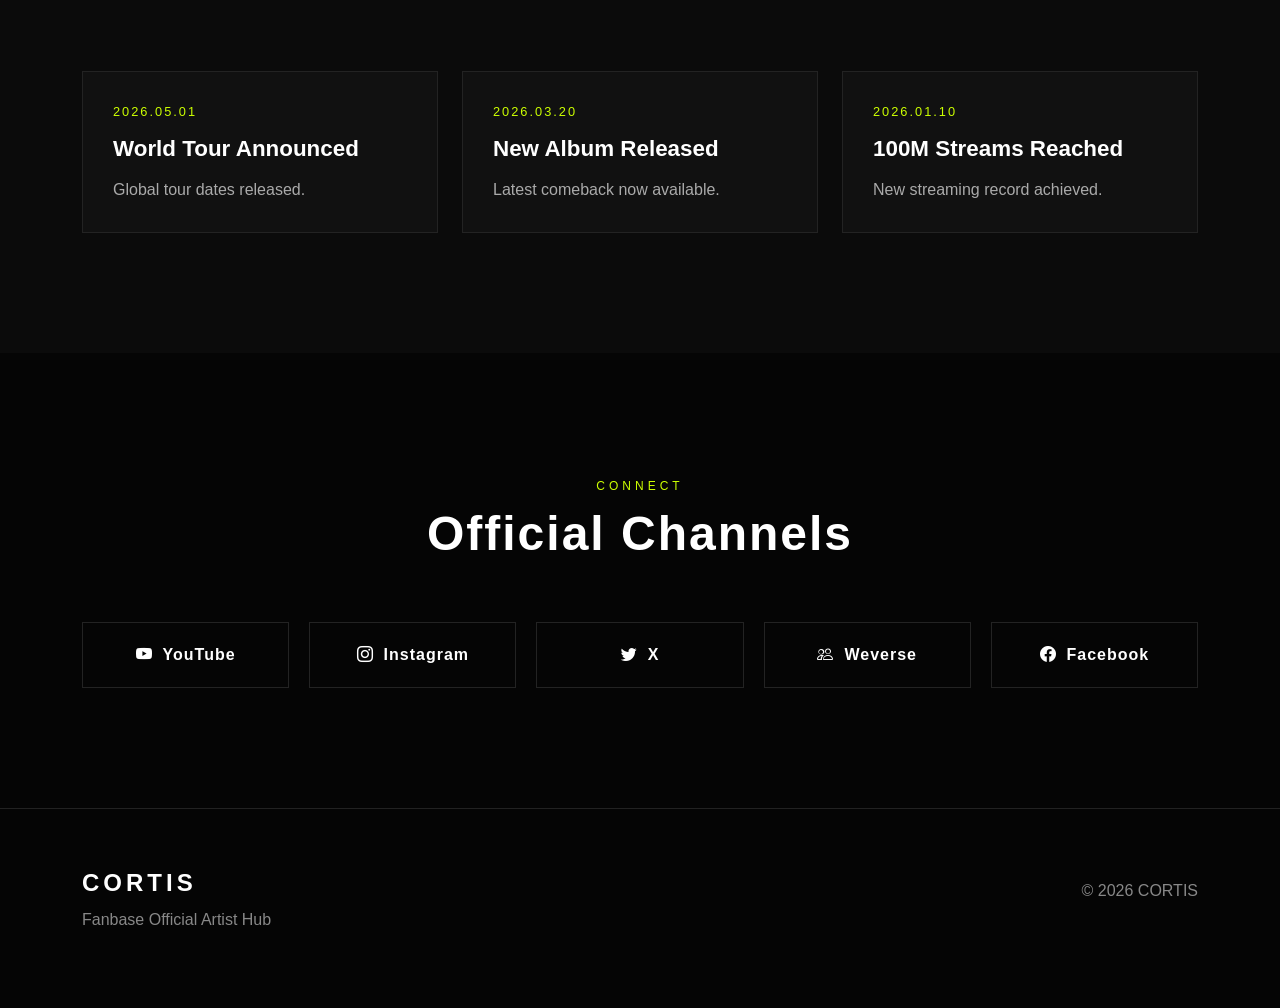
==== commit e76f758c: "Add files via upload" ====
--- a/Index.html
+++ b/Index.html
@@ -1,940 +1,944 @@
-<!DOCTYPE html>
-<html lang="en">
-
-<head>
-     <meta charset="UTF-8">
-     <meta name="viewport" content="width=device-width, initial-scale=1.0">
-
-     <title>CORTIS | Official Artist Hub</title>
-
-     <link href="https://cdn.jsdelivr.net/npm/bootstrap@5.3.3/dist/css/bootstrap.min.css" rel="stylesheet">
-     <link href="https://cdn.jsdelivr.net/npm/bootstrap-icons@1.11.3/font/bootstrap-icons.css" rel="stylesheet">
-
-     <link rel="stylesheet" href="Style.css">
-</head>
-
-<body>
-
-     <!-- LOADER -->
-
-     <div id="loader">
-          <div class="loader-logo">
-               CORTIS
-          </div>
-     </div>
-
-     <!-- NAVIGATION -->
-
-     <nav class="navbar navbar-expand-lg navbar-dark fixed-top custom-navbar">
-
-          <div class="container">
-
-               <a class="navbar-brand d-flex align-items-center" href="#">
-                     <img src="Images/cortis_logo.jpg" alt="CORTIS Logo" class="logo me-2" height="50">
-                    <span>CORTIS</span>
-               </a>
-
-               <button class="navbar-toggler" type="button" data-bs-toggle="collapse" data-bs-target="#mainNav">
-
-                    <span class="navbar-toggler-icon"></span>
-
-               </button>
-
-               <div class="collapse navbar-collapse" id="mainNav">
-
-                    <ul class="navbar-nav ms-auto">
-
-                         <li class="nav-item">
-                              <a href="#about" class="nav-link">ABOUT</a>
-                         </li>
-
-                         <li class="nav-item">
-                              <a href="#members" class="nav-link">MEMBERS</a>
-                         </li>
-
-                         <li class="nav-item">
-                              <a href="#discography" class="nav-link">MUSIC</a>
-                         </li>
-
-                         <li class="nav-item">
-                              <a href="#gallery" class="nav-link">GALLERY</a>
-                         </li>
-
-                         <li class="nav-item">
-                              <a href="#media" class="nav-link">MEDIA</a>
-                         </li>
-
-                         <li class="nav-item">
-                              <a href="#awards" class="nav-link">AWARDS</a>
-                         </li>
-
-                         <li class="nav-item">
-                              <a href="#schedule" class="nav-link">SCHEDULE</a>
-                         </li>
-
-                         <li class="nav-item">
-                              <a href="#news" class="nav-link">NEWS</a>
-                         </li>
-
-                    </ul>
-
-               </div>
-
-          </div>
-
-     </nav>
-
-     <!-- HERO -->
-
-     <header class="hero-section">
-
-          <div class="hero-overlay"></div>
-
-          <video autoplay muted loop playsinline class="hero-video">
-               <source src="Images/Videos/Hero2.mp4" type="video/mp4">
-          </video>
-
-          <div class="container hero-content text-center">
-
-               <span class="hero-badge">
-                    🏆 11 MUSIC SHOW WINS
-               </span>
-
-               <h1 class="hero-title">
-                    CORTIS
-               </h1>
-
-               <p class="hero-subtitle">
-                    COLOR OUTSIDE THE LINES
-               </p>
-
-               <div class="hero-buttons">
-
-                    <a href="#about" class="btn btn-light btn-lg">
-                         Explore
-                    </a>
-
-                    <a href="#discography" class="btn btn-outline-light btn-lg">
-                         Music
-                    </a>
-
-               </div>
-
-          </div>
-
-     </header>
-
-     <!-- ABOUT -->
-
-     <section id="about" class="section-padding">
-
-          <div class="container">
-
-               <div class="row align-items-center">
-
-                    <div class="col-lg-6">
-
-                         <img src="images/group.jpg" class="img-fluid rounded-4">
-
-                    </div>
-
-                    <div class="col-lg-6">
-
-                         <span class="section-tag">
-                              ARTIST PROFILE
-                         </span>
-
-                         <h2 class="section-title">
-                              About CORTIS
-                         </h2>
-
-                         <p>
-                              CORTIS is a five-member global artist group
-                              known for innovative music, immersive visual
-                              storytelling, and high-impact performances.
-                         </p>
-
-                         <p>
-                              Since debut, the group has achieved significant
-                              international recognition through chart success,
-                              streaming milestones, and award-winning stages.
-                         </p>
-
-                         <div class="stats-grid">
-
-                              <div class="stat-box">
-                                   <h3>100M+</h3>
-                                   <p>Streams</p>
-                              </div>
-
-                              <div class="stat-box">
-                                   <h3>11</h3>
-                                   <p>Wins</p>
-                              </div>
-
-                              <div class="stat-box">
-                                   <h3>5</h3>
-                                   <p>Members</p>
-                              </div>
-
-                         </div>
-
-                    </div>
-
-               </div>
-
-          </div>
-
-     </section>
-
-     <!-- BIOGRAPHY -->
-
-     <section id="biography" class="section-padding dark-section">
-
-          <div class="container">
-
-               <div class="row">
-
-                    <div class="col-lg-4">
-
-                         <h2 class="section-title">
-                              Biography
-                         </h2>
-
-                    </div>
-
-                    <div class="col-lg-8">
-
-                         <p class="biography-text">
-
-                              Formed under BIGHIT MUSIC, CORTIS was created
-                              with a vision of blending artistic innovation,
-                              storytelling, and performance.
-
-                              The group rapidly gained international attention
-                              through their debut project and became known for
-                              their powerful stage presence and unique concept
-                              development.
-
-                              With multiple music-show victories, global fan
-                              engagement, and millions of streams, CORTIS
-                              continues to expand its influence worldwide.
-
-                         </p>
-
-                    </div>
-
-               </div>
-
-          </div>
-
-     </section>
-
-     <!-- MEMBERS -->
-
-     <section id="members" class="section-padding">
-
-          <div class="container">
-
-               <div class="section-header text-center">
-
-                    <span class="section-tag">
-                         ARTISTS
-                    </span>
-
-                    <h2 class="section-title">
-                         Members
-                    </h2>
-
-               </div>
-
-               <div class="row g-4">
-
-                    <!-- MARTIN -->
-
-                    <div class="col-lg col-md-4">
-
-                         <div class="member-card" data-bs-toggle="modal" data-bs-target="#martinModal">
-
-                              <img src="images/Members/Martin.jpg" class="img-fluid">
-
-                              <div class="member-info">
-
-                                   <h4>MARTIN</h4>
-
-                                   <p>Leader</p>
-
-                              </div>
-
-                         </div>
-
-                    </div>
-
-                    <!-- JAMES -->
-
-                    <div class="col-lg col-md-4">
-
-                         <div class="member-card" data-bs-toggle="modal" data-bs-target="#jamesModal">
-
-                              <img src="images/Members/James.jpg" class="img-fluid">
-
-                              <div class="member-info">
-
-                                   <h4>JAMES</h4>
-
-                                   <p>Main Dancer</p>
-
-                              </div>
-
-                         </div>
-
-                    </div>
-
-                    <!-- JUHOON -->
-
-                    <div class="col-lg col-md-4">
-
-                         <div class="member-card" data-bs-toggle="modal" data-bs-target="#juhoonModal">
-
-                              <img src="images/Members/Juhoon.jpg" class="img-fluid">
-
-                              <div class="member-info">
-
-                                   <h4>JUHOON</h4>
-
-                                   <p>Vocalist</p>
-
-                              </div>
-
-                         </div>
-
-                    </div>
-
-                    <!-- SEONGHYEON -->
-
-                    <div class="col-lg col-md-4">
-
-                         <div class="member-card" data-bs-toggle="modal" data-bs-target="#seonghyeonModal">
-
-                              <img src="images/Members/Seonghyeon.jpg" class="img-fluid">
-
-                              <div class="member-info">
-
-                                   <h4>SEONGHYEON</h4>
-
-                                   <p>Vocalist</p>
-
-                              </div>
-
-                         </div>
-
-                    </div>
-
-                    <!-- KEONHO -->
-
-                    <div class="col-lg col-md-4">
-
-                         <div class="member-card" data-bs-toggle="modal" data-bs-target="#keonhoModal">
-
-                              <img src="images/Members/Keonho.jpg" class="img-fluid">
-
-                              <div class="member-info">
-
-                                   <h4>KEONHO</h4>
-
-                                   <p>Rapper</p>
-
-                              </div>
-
-                         </div>
-
-                    </div>
-
-               </div>
-
-          </div>
-
-     </section>
-
-     <!-- DISCOGRAPHY -->
-
-     <section id="discography" class="section-padding dark-section">
-
-          <div class="container">
-
-               <div class="section-header text-center">
-
-                    <span class="section-tag">
-                         MUSIC
-                    </span>
-
-                    <h2 class="section-title">
-                         Discography
-                    </h2>
-
-               </div>
-
-               <div id="albumCarousel" class="carousel slide">
-
-                    <div class="carousel-inner">
-
-                         <div class="carousel-item active">
-
-                              <div class="album-slide">
-
-                                   <img src="images/Discography/album1.jpg" class="img-fluid">
-
-                                   <div class="album-content">
-
-                                        <span>2025</span>
-
-                                        <h3>
-                                             COLOR OUTSIDE THE LINES
-                                        </h3>
-
-                                        <p>
-                                             Debut Album
-                                        </p>
-
-                                   </div>
-
-                              </div>
-
-                         </div>
-
-                         <div class="carousel-item">
-
-                              <div class="album-slide">
-
-                                   <img src="images/Discography/album2.jpg" class="img-fluid">
-
-                                   <div class="album-content">
-
-                                        <span>2025</span>
-
-                                        <h3>
-                                             GREENGREEN
-                                        </h3>
-
-                                        <p>
-                                             2nd Release
-                                        </p>
-
-                                   </div>
-
-                              </div>
-
-                         </div>
-
-                         <div class="carousel-item">
-
-                              <div class="album-slide">
-
-                                   <img src="images/Discography/album3.jpg" class="img-fluid">
-
-                                   <div class="album-content">
-
-                                        <span>2026</span>
-
-                                        <h3>
-                                             REDRED
-                                        </h3>
-
-                                        <p>
-                                             Latest Album
-                                        </p>
-
-                                   </div>
-
-                              </div>
-
-                         </div>
-
-                    </div>
-
-                    <button class="carousel-control-prev" type="button" data-bs-target="#albumCarousel"
-                         data-bs-slide="prev">
-
-                         <span class="carousel-control-prev-icon"></span>
-
-                    </button>
-
-                    <button class="carousel-control-next" type="button" data-bs-target="#albumCarousel"
-                         data-bs-slide="next">
-
-                         <span class="carousel-control-next-icon"></span>
-
-                    </button>
-
-               </div>
-
-          </div>
-
-     </section>
-
-     <!-- VIDEOS -->
-
-     <section id="videos" class="section-padding">
-
-          <div class="container">
-
-               <div class="section-header text-center">
-
-                    <span class="section-tag">
-                         VIDEO
-                    </span>
-
-                    <h2 class="section-title">
-                         Latest Music Video
-                    </h2>
-
-               </div>
-
-               <div class="ratio ratio-16x9">
-                    <iframe src="https://www.youtube.com/embed/a1vHjBy85TU?si=OWEaUHcEVfhBd3nk" title="CORTIS Hero"
-                         allowfullscreen>
-                    </iframe>
-               </div>
-
-          </div>
-
-     </section>
-
-     <!-- GALLERY -->
-
-     <section id="gallery" class="section-padding dark-section">
-
-          <div class="container">
-
-               <div class="section-header text-center">
-
-                    <span class="section-tag">
-                         PHOTOS
-                    </span>
-
-                    <h2 class="section-title">
-                         Gallery
-                    </h2>
-
-               </div>
-
-               <div class="row g-3">
-
-                    <div class="col-md-4">
-                         <img src="images/Gallery/gallery1.jpg" class="gallery-image img-fluid">
-                    </div>
-
-                    <div class="col-md-4">
-                         <img src="images/Gallery/gallery2.jpg" class="gallery-image img-fluid">
-                    </div>
-
-                    <div class="col-md-4">
-                         <img src="images/Gallery/gallery3.jpg" class="gallery-image img-fluid">
-                    </div>
-
-                    <div class="col-md-4">
-                         <img src="images/Gallery/gallery4.jpg" class="gallery-image img-fluid">
-                    </div>
-
-                    <div class="col-md-4">
-                         <img src="images/Gallery/gallery5.jpg" class="gallery-image img-fluid">
-                    </div>
-
-                    <div class="col-md-4">
-                         <img src="images/Gallery/gallery6.jpg" class="gallery-image img-fluid">
-                    </div>
-
-               </div>
-
-          </div>
-
-     </section>
-
-     <!-- PRESS & MEDIA -->
-
-     <section id="media" class="section-padding">
-
-          <div class="container">
-
-               <div class="section-header text-center">
-
-                    <span class="section-tag">
-                         MEDIA
-                    </span>
-
-                    <h2 class="section-title">
-                         Press & Media
-                    </h2>
-
-               </div>
-
-               <div class="row g-4">
-
-                    <div class="col-md-4">
-
-                         <div class="media-card">
-
-                              <span>VOGUE</span>
-
-                              <h4>
-                                   CORTIS Covers Vogue Korea
-                              </h4>
-
-                              <p>
-                                   Exclusive interview and photoshoot.
-                              </p>
-
-                         </div>
-
-                    </div>
-
-                    <div class="col-md-4">
-
-                         <div class="media-card">
-
-                              <span>ROLLING STONE</span>
-
-                              <h4>
-                                   Future of Global Pop
-                              </h4>
-
-                              <p>
-                                   Feature article on CORTIS.
-                              </p>
-
-                         </div>
-
-                    </div>
-
-                    <div class="col-md-4">
-
-                         <div class="media-card">
-
-                              <span>BILLBOARD</span>
-
-                              <h4>
-                                   Streaming Milestone Achievement
-                              </h4>
-
-                              <p>
-                                   Global chart success story.
-                              </p>
-
-                         </div>
-
-                    </div>
-
-               </div>
-
-          </div>
-
-     </section>
-
-     <!-- AWARDS -->
-
-     <section id="awards" class="section-padding dark-section">
-
-          <div class="container">
-
-               <div class="section-header text-center">
-
-                    <span class="section-tag">
-                         ACHIEVEMENTS
-                    </span>
-
-                    <h2 class="section-title">
-                         Awards Timeline
-                    </h2>
-
-               </div>
-
-               <div class="timeline">
-
-                    <div class="timeline-item">
-
-                         <div class="timeline-year">
-                              2025
-                         </div>
-
-                         <div class="timeline-content">
-
-                              <h4>
-                                   Best New Artist
-                              </h4>
-
-                              <p>
-                                   Debut year recognition.
-                              </p>
-
-                         </div>
-
-                    </div>
-
-                    <div class="timeline-item">
-
-                         <div class="timeline-year">
-                              2026
-                         </div>
-
-                         <div class="timeline-content">
-
-                              <h4>
-                                   11 Music Show Wins
-                              </h4>
-
-                              <p>
-                                   Major achievement milestone.
-                              </p>
-
-                         </div>
-
-                    </div>
-
-               </div>
-
-          </div>
-
-     </section>
-
-     <!-- SCHEDULE -->
-
-     <section id="schedule" class="section-padding">
-
-          <div class="container">
-
-               <div class="section-header text-center">
-
-                    <span class="section-tag">
-                         EVENTS
-                    </span>
-
-                    <h2 class="section-title">
-                         Official Schedule
-                    </h2>
-
-               </div>
-
-               <div class="table-responsive">
-
-                    <table class="table schedule-table">
-
-                         <thead>
-
-                              <tr>
-                                   <th>Date</th>
-                                   <th>Event</th>
-                                   <th>Location</th>
-                              </tr>
-
-                         </thead>
-
-                         <tbody>
-
-                              <tr>
-                                   <td>2026.07.18</td>
-                                   <td>Fan Meeting</td>
-                                   <td>Seoul</td>
-                              </tr>
-
-                              <tr>
-                                   <td>2026.08.12</td>
-                                   <td>Concert</td>
-                                   <td>Tokyo</td>
-                              </tr>
-
-                              <tr>
-                                   <td>2026.09.01</td>
-                                   <td>Showcase</td>
-                                   <td>Los Angeles</td>
-                              </tr>
-
-                         </tbody>
-
-                    </table>
-
-               </div>
-
-          </div>
-
-     </section>
-
-     <!-- NEWS -->
-
-     <section id="news" class="section-padding dark-section">
-
-          <div class="container">
-
-               <div class="section-header text-center">
-
-                    <span class="section-tag">
-                         UPDATES
-                    </span>
-
-                    <h2 class="section-title">
-                         Latest News
-                    </h2>
-
-               </div>
-
-               <div class="row g-4">
-
-                    <div class="col-md-4">
-
-                         <div class="news-card">
-
-                              <span>2026.05.01</span>
-
-                              <h4>
-                                   World Tour Announced
-                              </h4>
-
-                              <p>
-                                   Global tour dates released.
-                              </p>
-
-                         </div>
-
-                    </div>
-
-                    <div class="col-md-4">
-
-                         <div class="news-card">
-
-                              <span>2026.03.20</span>
-
-                              <h4>
-                                   New Album Released
-                              </h4>
-
-                              <p>
-                                   Latest comeback now available.
-                              </p>
-
-                         </div>
-
-                    </div>
-
-                    <div class="col-md-4">
-
-                         <div class="news-card">
-
-                              <span>2026.01.10</span>
-
-                              <h4>
-                                   100M Streams Reached
-                              </h4>
-
-                              <p>
-                                   New streaming record achieved.
-                              </p>
-
-                         </div>
-
-                    </div>
-
-               </div>
-
-          </div>
-
-     </section>
-
-     <!-- CONTACT -->
-
-     <section id="contact" class="section-padding">
-
-          <div class="container">
-
-               <div class="section-header text-center">
-
-                    <span class="section-tag">
-                         CONNECT
-                    </span>
-
-                    <h2 class="section-title">
-                         Official Channels
-                    </h2>
-
-               </div>
-
-               <div class="social-grid">
-
-                    <a href="https://www.youtube.com/@cortis_bighit" class="social-btn">
-                         <i class="bi bi-youtube"></i>
-                         YouTube
-                    </a>
-
-                    <a href="https://www.instagram.com/cortis" class="social-btn">
-                         <i class="bi bi-instagram"></i>
-                         Instagram
-                    </a>
-
-                    <a href="https://x.com/cortis_bighit" class="social-btn">
-                         <i class="bi bi-twitter"></i>
-                         X
-                    </a>
-
-                    <a href="https://weverse.io/cortis/highlight" class="social-btn">
-                         <i class="bi bi-people"></i>
-                         Weverse
-                    </a>
-
-                    <a href="https://www.facebook.com/cortis.bighit" class="social-btn">
-                         <i class="bi bi-facebook"></i>
-                         Facebook
-                    </a>
-
-               </div>
-
-          </div>
-
-     </section>
-
-     <!-- FOOTER -->
-
-     <footer class="footer">
-
-          <div class="container">
-
-               <div class="row">
-
-                    <div class="col-md-6">
-
-                         <h4>CORTIS</h4>
-
-                         <p>
-                              Official Artist Hub
-                         </p>
-
-                    </div>
-
-                    <div class="col-md-6 text-md-end">
-
-                         <p>
-                              © 2026 CORTIS
-                         </p>
-
-                    </div>
-
-               </div>
-
-          </div>
-
-     </footer>
-
-     <!-- LIGHTBOX -->
-
-     <div id="lightbox" class="lightbox">
-
-          <span id="closeLightbox">&times;</span>
-
-          <img id="lightboxImage">
-
-     </div>
-
-     <script src="https://cdn.jsdelivr.net/npm/bootstrap@5.3.3/dist/js/bootstrap.bundle.min.js"></script>
-
-     <script src="Script.js"></script>
-
-</body>
-
+<!DOCTYPE html>
+<html lang="en">
+
+<head>
+     <meta charset="UTF-8">
+     <meta name="viewport" content="width=device-width, initial-scale=1.0">
+
+     <title>CORTIS | Fanbase Official Artist Hub</title>
+     <link rel="icon" type="image/png" href="Images/cortis_logo.jpg">
+     <link href="https://cdn.jsdelivr.net/npm/bootstrap@5.3.3/dist/css/bootstrap.min.css" rel="stylesheet">
+     <link href="https://cdn.jsdelivr.net/npm/bootstrap-icons@1.11.3/font/bootstrap-icons.css" rel="stylesheet">
+
+     <link rel="stylesheet" href="Style.css">
+</head>
+
+<body>
+
+     <!-- LOADER -->
+
+     <div id="loader">
+          <div class="loader-logo">
+               CORTIS
+          </div>
+     </div>
+
+     <!-- NAVIGATION -->
+
+     <nav class="navbar navbar-expand-lg navbar-dark fixed-top custom-navbar">
+
+          <div class="container">
+
+               <a class="navbar-brand d-flex align-items-center" href="#">
+                     <img src="Images/cortis_logo.jpg" alt="CORTIS Logo" class="logo me-2" height="50">
+                    <span>CORTIS</span>
+               </a>
+
+               <button class="navbar-toggler" type="button" data-bs-toggle="collapse" data-bs-target="#mainNav">
+
+                    <span class="navbar-toggler-icon"></span>
+
+               </button>
+
+               <div class="collapse navbar-collapse" id="mainNav">
+
+                    <ul class="navbar-nav ms-auto">
+
+                         <li class="nav-item">
+                              <a href="#about" class="nav-link">ABOUT</a>
+                         </li>
+
+                         <li class="nav-item">
+                              <a href="#members" class="nav-link">MEMBERS</a>
+                         </li>
+
+                         <li class="nav-item">
+                              <a href="#discography" class="nav-link">MUSIC</a>
+                         </li>
+
+                         <li class="nav-item">
+                              <a href="#gallery" class="nav-link">GALLERY</a>
+                         </li>
+
+                         <li class="nav-item">
+                              <a href="#media" class="nav-link">MEDIA</a>
+                         </li>
+
+                         <li class="nav-item">
+                              <a href="#awards" class="nav-link">AWARDS</a>
+                         </li>
+
+                         <li class="nav-item">
+                              <a href="#schedule" class="nav-link">SCHEDULE</a>
+                         </li>
+
+                         <li class="nav-item">
+                              <a href="#news" class="nav-link">NEWS</a>
+                         </li>
+
+                         <li class="nav-item">
+                              <a href="#contact" class="nav-link">CONNECT</a>
+                         </li>
+
+                    </ul>
+
+               </div>
+
+          </div>
+
+     </nav>
+
+     <!-- HERO -->
+
+     <header class="hero-section">
+
+          <div class="hero-overlay"></div>
+
+          <video autoplay muted loop playsinline class="hero-video">
+               <source src="Images/Videos/Hero2.mp4" type="video/mp4">
+          </video>
+
+          <div class="container hero-content text-center">
+
+               <span class="hero-badge">
+                    🏆 11 MUSIC SHOW WINS
+               </span>
+
+               <h1 class="hero-title">
+                    CORTIS
+               </h1>
+
+               <p class="hero-subtitle">
+                    COLOR OUTSIDE THE LINES
+               </p>
+
+               <div class="hero-buttons">
+
+                    <a href="#about" class="btn btn-light btn-lg">
+                         Explore
+                    </a>
+
+                    <a href="#discography" class="btn btn-outline-light btn-lg">
+                         Music
+                    </a>
+
+               </div>
+
+          </div>
+
+     </header>
+
+     <!-- ABOUT -->
+
+     <section id="about" class="section-padding">
+
+          <div class="container">
+
+               <div class="row align-items-center">
+
+                    <div class="col-lg-6">
+
+                         <img src="images/group.jpg" class="img-fluid rounded-4">
+
+                    </div>
+
+                    <div class="col-lg-6">
+
+                         <span class="section-tag">
+                              ARTIST PROFILE
+                         </span>
+
+                         <h2 class="section-title">
+                              About CORTIS
+                         </h2>
+
+                         <p>
+                              CORTIS is a five-member global artist group
+                              known for innovative music, immersive visual
+                              storytelling, and high-impact performances.
+                         </p>
+
+                         <p>
+                              Since debut, the group has achieved significant
+                              international recognition through chart success,
+                              streaming milestones, and award-winning stages.
+                         </p>
+
+                         <div class="stats-grid">
+
+                              <div class="stat-box">
+                                   <h3>100M+</h3>
+                                   <p>Streams</p>
+                              </div>
+
+                              <div class="stat-box">
+                                   <h3>11</h3>
+                                   <p>Wins</p>
+                              </div>
+
+                              <div class="stat-box">
+                                   <h3>5</h3>
+                                   <p>Members</p>
+                              </div>
+
+                         </div>
+
+                    </div>
+
+               </div>
+
+          </div>
+
+     </section>
+
+     <!-- BIOGRAPHY -->
+
+     <section id="biography" class="section-padding dark-section">
+
+          <div class="container">
+
+               <div class="row">
+
+                    <div class="col-lg-4">
+
+                         <h2 class="section-title">
+                              Biography
+                         </h2>
+
+                    </div>
+
+                    <div class="col-lg-8">
+
+                         <p class="biography-text">
+
+                              Formed under BIGHIT MUSIC, CORTIS was created
+                              with a vision of blending artistic innovation,
+                              storytelling, and performance.
+
+                              The group rapidly gained international attention
+                              through their debut project and became known for
+                              their powerful stage presence and unique concept
+                              development.
+
+                              With multiple music-show victories, global fan
+                              engagement, and millions of streams, CORTIS
+                              continues to expand its influence worldwide.
+
+                         </p>
+
+                    </div>
+
+               </div>
+
+          </div>
+
+     </section>
+
+     <!-- MEMBERS -->
+
+     <section id="members" class="section-padding">
+
+          <div class="container">
+
+               <div class="section-header text-center">
+
+                    <span class="section-tag">
+                         ARTISTS
+                    </span>
+
+                    <h2 class="section-title">
+                         Members
+                    </h2>
+
+               </div>
+
+               <div class="row g-4">
+
+                    <!-- MARTIN -->
+
+                    <div class="col-lg col-md-4">
+
+                         <div class="member-card" data-bs-toggle="modal" data-bs-target="#martinModal">
+
+                              <img src="images/Members/Martin.jpg" class="img-fluid">
+
+                              <div class="member-info">
+
+                                   <h4>MARTIN</h4>
+
+                                   <p>Leader</p>
+
+                              </div>
+
+                         </div>
+
+                    </div>
+
+                    <!-- JAMES -->
+
+                    <div class="col-lg col-md-4">
+
+                         <div class="member-card" data-bs-toggle="modal" data-bs-target="#jamesModal">
+
+                              <img src="images/Members/James.jpg" class="img-fluid">
+
+                              <div class="member-info">
+
+                                   <h4>JAMES</h4>
+
+                                   <p>Main Dancer</p>
+
+                              </div>
+
+                         </div>
+
+                    </div>
+
+                    <!-- JUHOON -->
+
+                    <div class="col-lg col-md-4">
+
+                         <div class="member-card" data-bs-toggle="modal" data-bs-target="#juhoonModal">
+
+                              <img src="images/Members/Juhoon.jpg" class="img-fluid">
+
+                              <div class="member-info">
+
+                                   <h4>JUHOON</h4>
+
+                                   <p>Vocalist</p>
+
+                              </div>
+
+                         </div>
+
+                    </div>
+
+                    <!-- SEONGHYEON -->
+
+                    <div class="col-lg col-md-4">
+
+                         <div class="member-card" data-bs-toggle="modal" data-bs-target="#seonghyeonModal">
+
+                              <img src="images/Members/Seonghyeon.jpg" class="img-fluid">
+
+                              <div class="member-info">
+
+                                   <h4>SEONGHYEON</h4>
+
+                                   <p>Vocalist</p>
+
+                              </div>
+
+                         </div>
+
+                    </div>
+
+                    <!-- KEONHO -->
+
+                    <div class="col-lg col-md-4">
+
+                         <div class="member-card" data-bs-toggle="modal" data-bs-target="#keonhoModal">
+
+                              <img src="images/Members/Keonho.jpg" class="img-fluid">
+
+                              <div class="member-info">
+
+                                   <h4>KEONHO</h4>
+
+                                   <p>Rapper</p>
+
+                              </div>
+
+                         </div>
+
+                    </div>
+
+               </div>
+
+          </div>
+
+     </section>
+
+     <!-- DISCOGRAPHY -->
+
+     <section id="discography" class="section-padding dark-section">
+
+          <div class="container">
+
+               <div class="section-header text-center">
+
+                    <span class="section-tag">
+                         MUSIC
+                    </span>
+
+                    <h2 class="section-title">
+                         Discography
+                    </h2>
+
+               </div>
+
+               <div id="albumCarousel" class="carousel slide">
+
+                    <div class="carousel-inner">
+
+                         <div class="carousel-item active">
+
+                              <div class="album-slide">
+
+                                   <img src="images/Discography/album1.jpg" class="img-fluid">
+
+                                   <div class="album-content">
+
+                                        <span>2025</span>
+
+                                        <h3>
+                                             COLOR OUTSIDE THE LINES
+                                        </h3>
+
+                                        <p>
+                                             Debut Album
+                                        </p>
+
+                                   </div>
+
+                              </div>
+
+                         </div>
+
+                         <div class="carousel-item">
+
+                              <div class="album-slide">
+
+                                   <img src="images/Discography/album2.jpg" class="img-fluid">
+
+                                   <div class="album-content">
+
+                                        <span>2025</span>
+
+                                        <h3>
+                                             GREENGREEN
+                                        </h3>
+
+                                        <p>
+                                             2nd Release
+                                        </p>
+
+                                   </div>
+
+                              </div>
+
+                         </div>
+
+                         <div class="carousel-item">
+
+                              <div class="album-slide">
+
+                                   <img src="images/Discography/album3.jpg" class="img-fluid">
+
+                                   <div class="album-content">
+
+                                        <span>2026</span>
+
+                                        <h3>
+                                             REDRED
+                                        </h3>
+
+                                        <p>
+                                             Latest Album
+                                        </p>
+
+                                   </div>
+
+                              </div>
+
+                         </div>
+
+                    </div>
+
+                    <button class="carousel-control-prev" type="button" data-bs-target="#albumCarousel"
+                         data-bs-slide="prev">
+
+                         <span class="carousel-control-prev-icon"></span>
+
+                    </button>
+
+                    <button class="carousel-control-next" type="button" data-bs-target="#albumCarousel"
+                         data-bs-slide="next">
+
+                         <span class="carousel-control-next-icon"></span>
+
+                    </button>
+
+               </div>
+
+          </div>
+
+     </section>
+
+     <!-- VIDEOS -->
+
+     <section id="videos" class="section-padding">
+
+          <div class="container">
+
+               <div class="section-header text-center">
+
+                    <span class="section-tag">
+                         VIDEO
+                    </span>
+
+                    <h2 class="section-title">
+                         Latest Music Video
+                    </h2>
+
+               </div>
+
+               <div class="ratio ratio-16x9">
+                    <iframe src="https://www.youtube.com/embed/a1vHjBy85TU?si=OWEaUHcEVfhBd3nk" title="CORTIS Hero"
+                         allowfullscreen>
+                    </iframe>
+               </div>
+
+          </div>
+
+     </section>
+
+     <!-- GALLERY -->
+
+     <section id="gallery" class="section-padding dark-section">
+
+          <div class="container">
+
+               <div class="section-header text-center">
+
+                    <span class="section-tag">
+                         PHOTOS
+                    </span>
+
+                    <h2 class="section-title">
+                         Gallery
+                    </h2>
+
+               </div>
+
+               <div class="row g-3">
+
+                    <div class="col-md-4">
+                         <img src="images/Gallery/gallery1.jpg" class="gallery-image img-fluid">
+                    </div>
+
+                    <div class="col-md-4">
+                         <img src="images/Gallery/gallery2.jpg" class="gallery-image img-fluid">
+                    </div>
+
+                    <div class="col-md-4">
+                         <img src="images/Gallery/gallery3.jpg" class="gallery-image img-fluid">
+                    </div>
+
+                    <div class="col-md-4">
+                         <img src="images/Gallery/gallery4.jpg" class="gallery-image img-fluid">
+                    </div>
+
+                    <div class="col-md-4">
+                         <img src="images/Gallery/gallery5.jpg" class="gallery-image img-fluid">
+                    </div>
+
+                    <div class="col-md-4">
+                         <img src="images/Gallery/gallery6.jpg" class="gallery-image img-fluid">
+                    </div>
+
+               </div>
+
+          </div>
+
+     </section>
+
+     <!-- PRESS & MEDIA -->
+
+     <section id="media" class="section-padding">
+
+          <div class="container">
+
+               <div class="section-header text-center">
+
+                    <span class="section-tag">
+                         MEDIA
+                    </span>
+
+                    <h2 class="section-title">
+                         Press & Media
+                    </h2>
+
+               </div>
+
+               <div class="row g-4">
+
+                    <div class="col-md-4">
+
+                         <div class="media-card">
+
+                              <span>VOGUE</span>
+
+                              <h4>
+                                   CORTIS Covers Vogue Korea
+                              </h4>
+
+                              <p>
+                                   Exclusive interview and photoshoot.
+                              </p>
+
+                         </div>
+
+                    </div>
+
+                    <div class="col-md-4">
+
+                         <div class="media-card">
+
+                              <span>ROLLING STONE</span>
+
+                              <h4>
+                                   Future of Global Pop
+                              </h4>
+
+                              <p>
+                                   Feature article on CORTIS.
+                              </p>
+
+                         </div>
+
+                    </div>
+
+                    <div class="col-md-4">
+
+                         <div class="media-card">
+
+                              <span>BILLBOARD</span>
+
+                              <h4>
+                                   Streaming Milestone Achievement
+                              </h4>
+
+                              <p>
+                                   Global chart success story.
+                              </p>
+
+                         </div>
+
+                    </div>
+
+               </div>
+
+          </div>
+
+     </section>
+
+     <!-- AWARDS -->
+
+     <section id="awards" class="section-padding dark-section">
+
+          <div class="container">
+
+               <div class="section-header text-center">
+
+                    <span class="section-tag">
+                         ACHIEVEMENTS
+                    </span>
+
+                    <h2 class="section-title">
+                         Awards Timeline
+                    </h2>
+
+               </div>
+
+               <div class="timeline">
+
+                    <div class="timeline-item">
+
+                         <div class="timeline-year">
+                              2025
+                         </div>
+
+                         <div class="timeline-content">
+
+                              <h4>
+                                   Best New Artist
+                              </h4>
+
+                              <p>
+                                   Debut year recognition.
+                              </p>
+
+                         </div>
+
+                    </div>
+
+                    <div class="timeline-item">
+
+                         <div class="timeline-year">
+                              2026
+                         </div>
+
+                         <div class="timeline-content">
+
+                              <h4>
+                                   11 Music Show Wins
+                              </h4>
+
+                              <p>
+                                   Major achievement milestone.
+                              </p>
+
+                         </div>
+
+                    </div>
+
+               </div>
+
+          </div>
+
+     </section>
+
+     <!-- SCHEDULE -->
+
+     <section id="schedule" class="section-padding">
+
+          <div class="container">
+
+               <div class="section-header text-center">
+
+                    <span class="section-tag">
+                         EVENTS
+                    </span>
+
+                    <h2 class="section-title">
+                         Official Schedule
+                    </h2>
+
+               </div>
+
+               <div class="table-responsive">
+
+                    <table class="table schedule-table">
+
+                         <thead>
+
+                              <tr>
+                                   <th>Date</th>
+                                   <th>Event</th>
+                                   <th>Location</th>
+                              </tr>
+
+                         </thead>
+
+                         <tbody>
+
+                              <tr>
+                                   <td>2026.07.18</td>
+                                   <td>Fan Meeting</td>
+                                   <td>Seoul</td>
+                              </tr>
+
+                              <tr>
+                                   <td>2026.08.12</td>
+                                   <td>Concert</td>
+                                   <td>Tokyo</td>
+                              </tr>
+
+                              <tr>
+                                   <td>2026.09.01</td>
+                                   <td>Showcase</td>
+                                   <td>Los Angeles</td>
+                              </tr>
+
+                         </tbody>
+
+                    </table>
+
+               </div>
+
+          </div>
+
+     </section>
+
+     <!-- NEWS -->
+
+     <section id="news" class="section-padding dark-section">
+
+          <div class="container">
+
+               <div class="section-header text-center">
+
+                    <span class="section-tag">
+                         UPDATES
+                    </span>
+
+                    <h2 class="section-title">
+                         Latest News
+                    </h2>
+
+               </div>
+
+               <div class="row g-4">
+
+                    <div class="col-md-4">
+
+                         <div class="news-card">
+
+                              <span>2026.05.01</span>
+
+                              <h4>
+                                   World Tour Announced
+                              </h4>
+
+                              <p>
+                                   Global tour dates released.
+                              </p>
+
+                         </div>
+
+                    </div>
+
+                    <div class="col-md-4">
+
+                         <div class="news-card">
+
+                              <span>2026.03.20</span>
+
+                              <h4>
+                                   New Album Released
+                              </h4>
+
+                              <p>
+                                   Latest comeback now available.
+                              </p>
+
+                         </div>
+
+                    </div>
+
+                    <div class="col-md-4">
+
+                         <div class="news-card">
+
+                              <span>2026.01.10</span>
+
+                              <h4>
+                                   100M Streams Reached
+                              </h4>
+
+                              <p>
+                                   New streaming record achieved.
+                              </p>
+
+                         </div>
+
+                    </div>
+
+               </div>
+
+          </div>
+
+     </section>
+
+     <!-- CONTACT -->
+
+     <section id="contact" class="section-padding">
+
+          <div class="container">
+
+               <div class="section-header text-center">
+
+                    <span class="section-tag">
+                         CONNECT
+                    </span>
+
+                    <h2 class="section-title">
+                         Official Channels
+                    </h2>
+
+               </div>
+
+               <div class="social-grid">
+
+                    <a href="https://www.youtube.com/@cortis_bighit" class="social-btn">
+                         <i class="bi bi-youtube"></i>
+                         YouTube
+                    </a>
+
+                    <a href="https://www.instagram.com/cortis" class="social-btn">
+                         <i class="bi bi-instagram"></i>
+                         Instagram
+                    </a>
+
+                    <a href="https://x.com/cortis_bighit" class="social-btn">
+                         <i class="bi bi-twitter"></i>
+                         X
+                    </a>
+
+                    <a href="https://weverse.io/cortis/highlight" class="social-btn">
+                         <i class="bi bi-people"></i>
+                         Weverse
+                    </a>
+
+                    <a href="https://www.facebook.com/cortis.bighit" class="social-btn">
+                         <i class="bi bi-facebook"></i>
+                         Facebook
+                    </a>
+
+               </div>
+
+          </div>
+
+     </section>
+
+     <!-- FOOTER -->
+
+     <footer class="footer">
+
+          <div class="container">
+
+               <div class="row">
+
+                    <div class="col-md-6">
+
+                         <h4>CORTIS</h4>
+
+                         <p>
+                              Fanbase Official Artist Hub
+                         </p>
+
+                    </div>
+
+                    <div class="col-md-6 text-md-end">
+
+                         <p>
+                              © 2026 CORTIS
+                         </p>
+
+                    </div>
+
+               </div>
+
+          </div>
+
+     </footer>
+
+     <!-- LIGHTBOX -->
+
+     <div id="lightbox" class="lightbox">
+
+          <span id="closeLightbox">&times;</span>
+
+          <img id="lightboxImage">
+
+     </div>
+
+     <script src="https://cdn.jsdelivr.net/npm/bootstrap@5.3.3/dist/js/bootstrap.bundle.min.js"></script>
+
+     <script src="Script.js"></script>
+
+</body>
+
 </html>
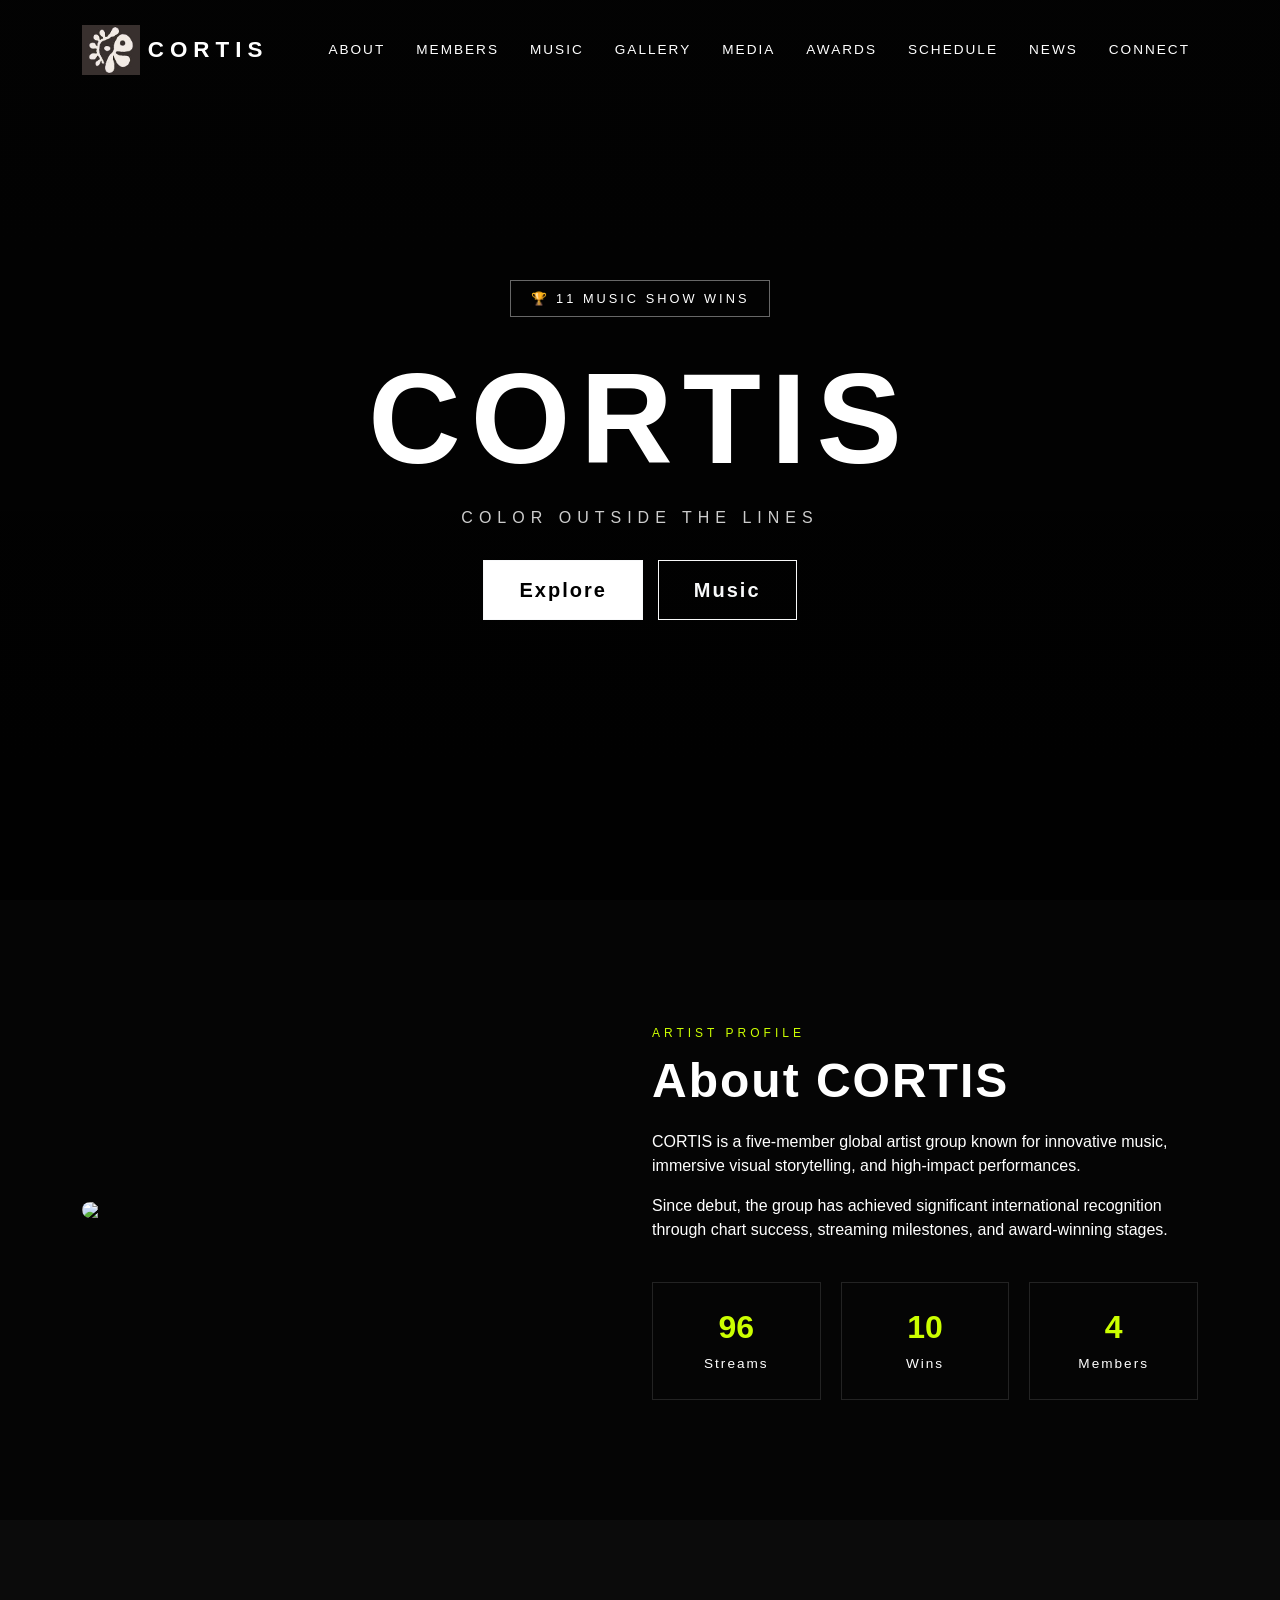
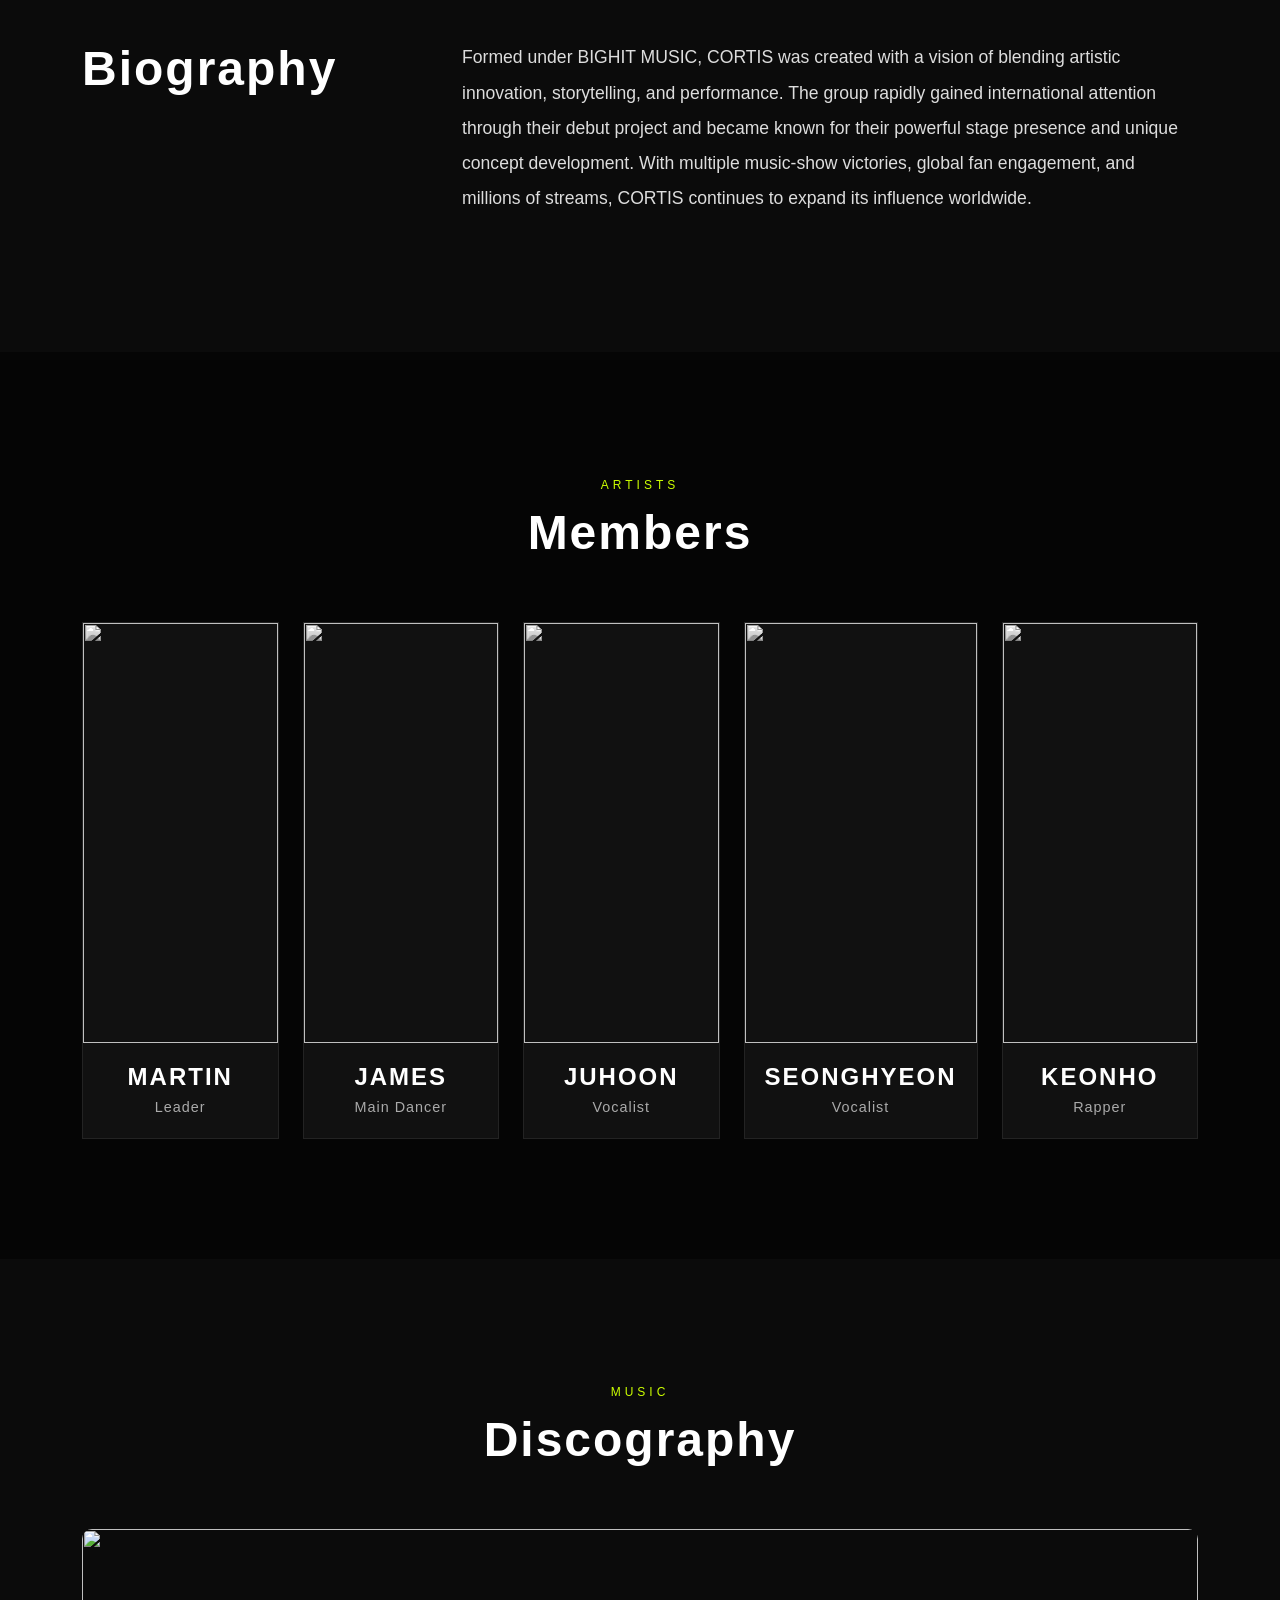
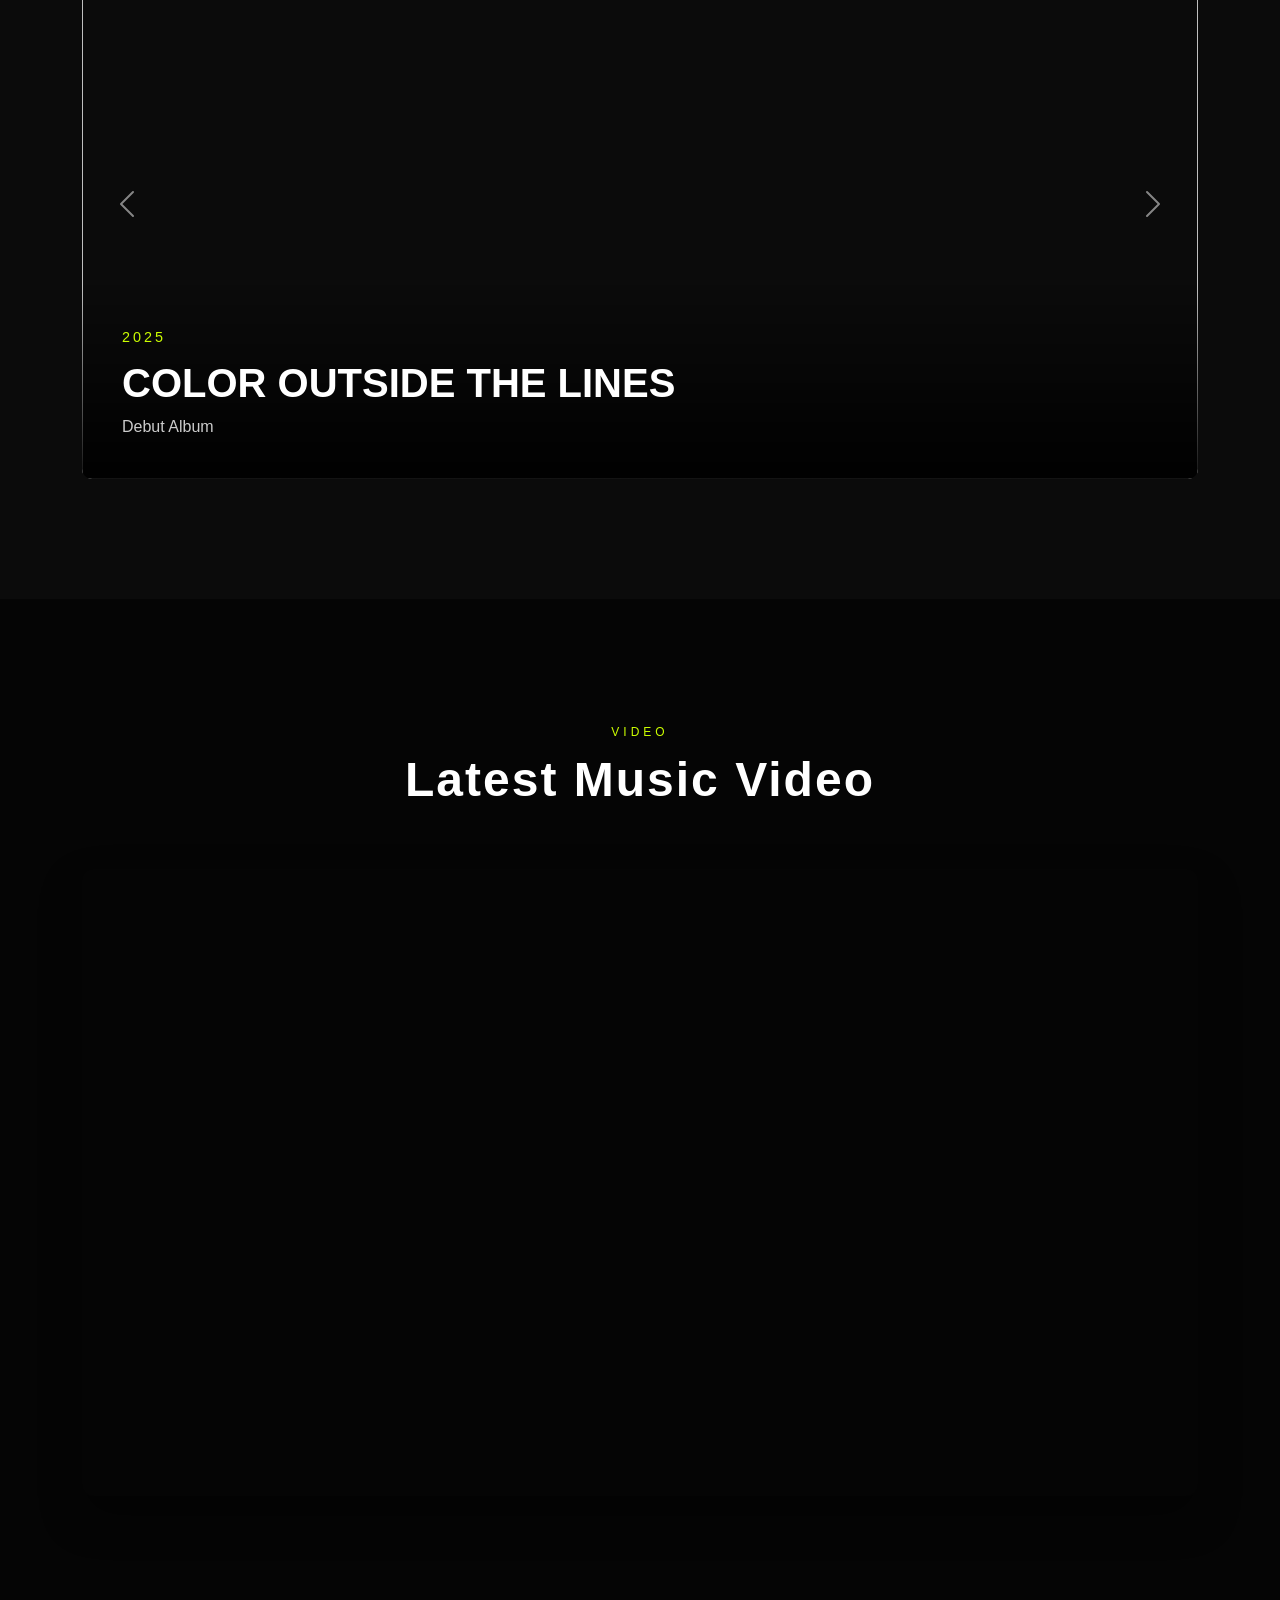
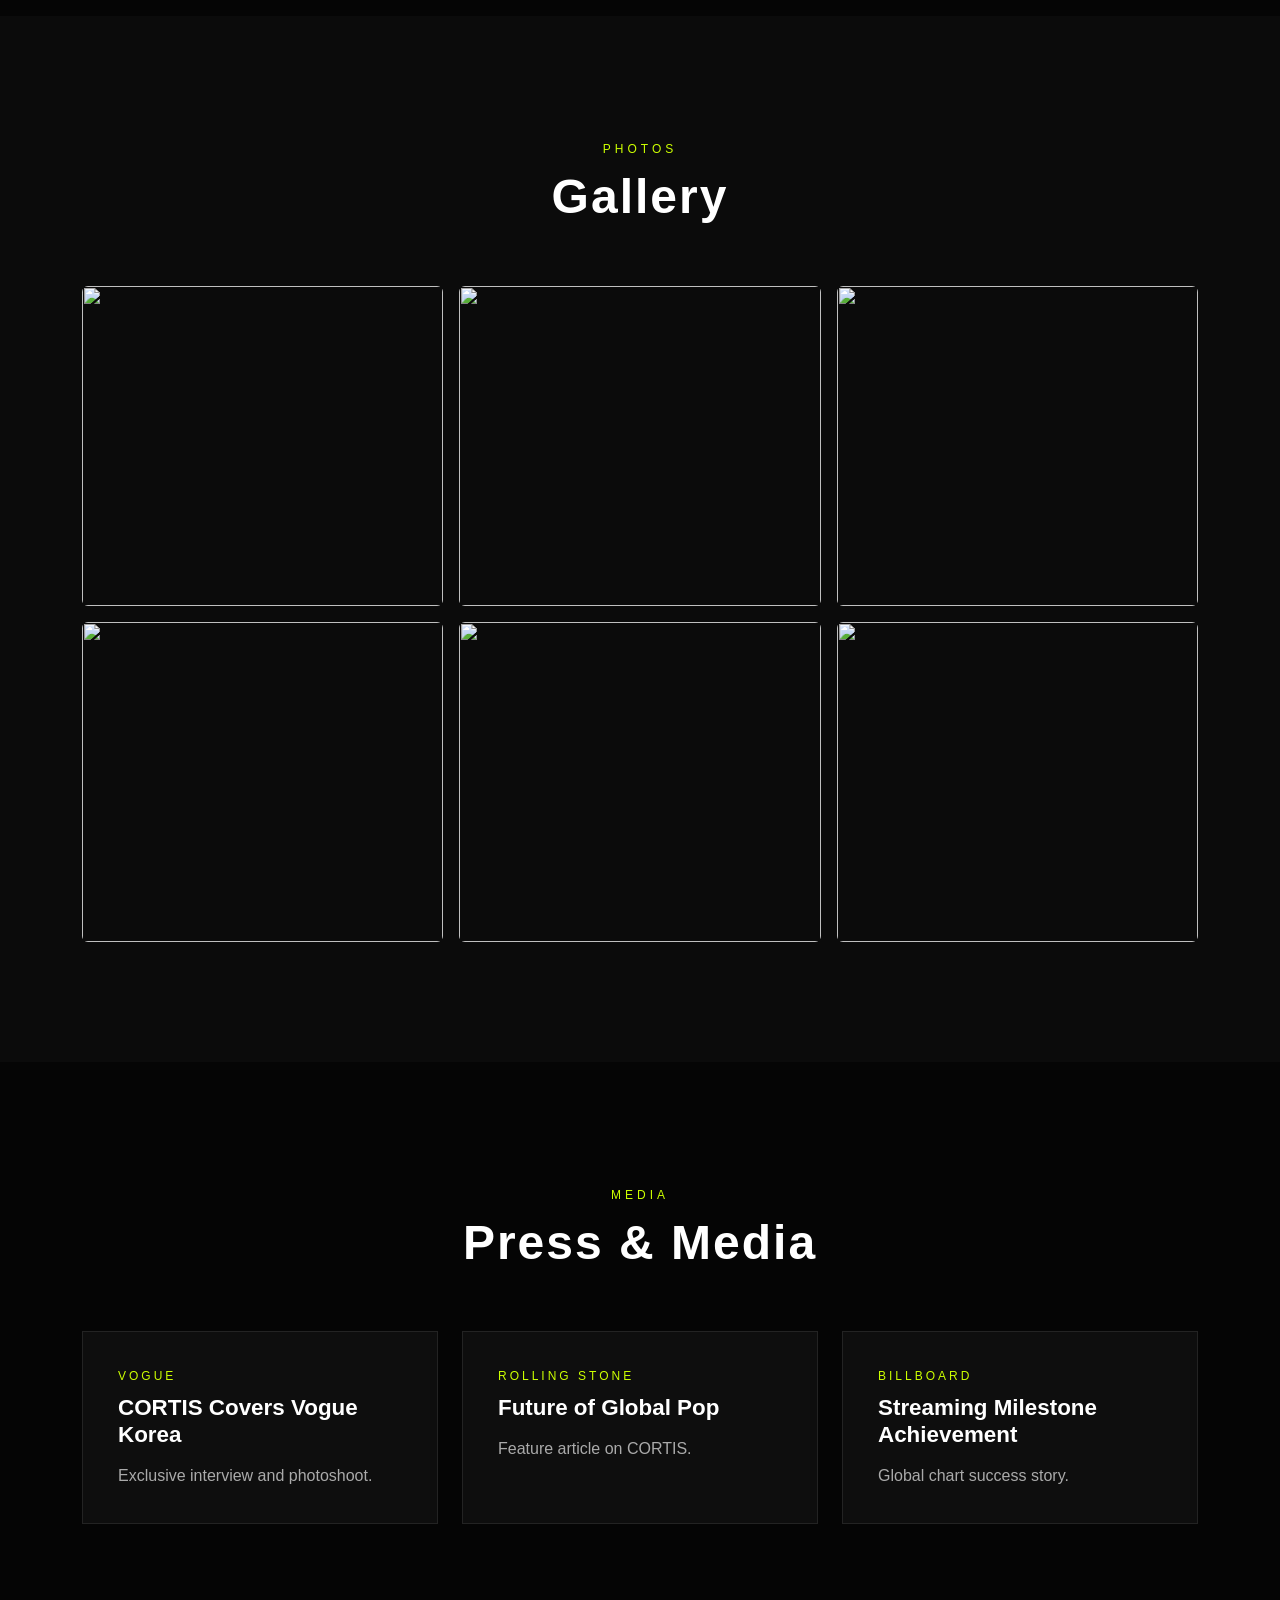
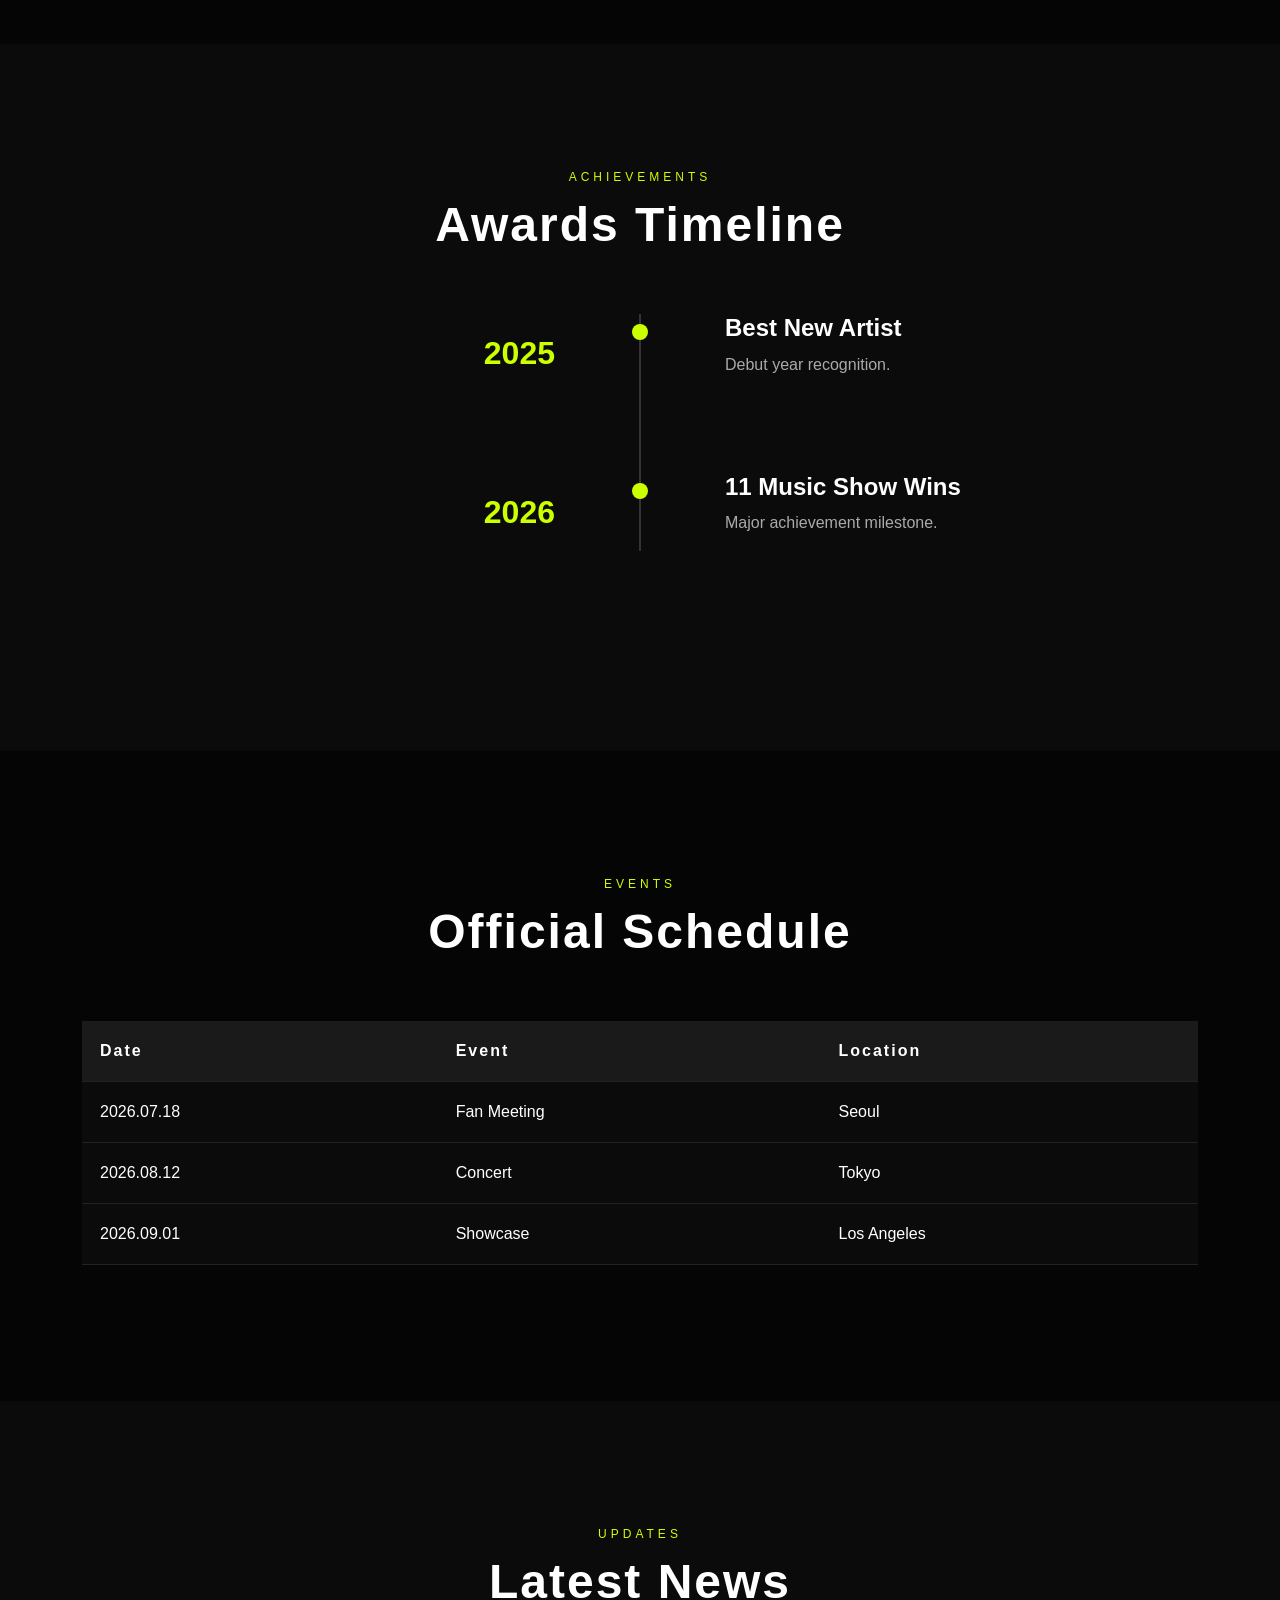
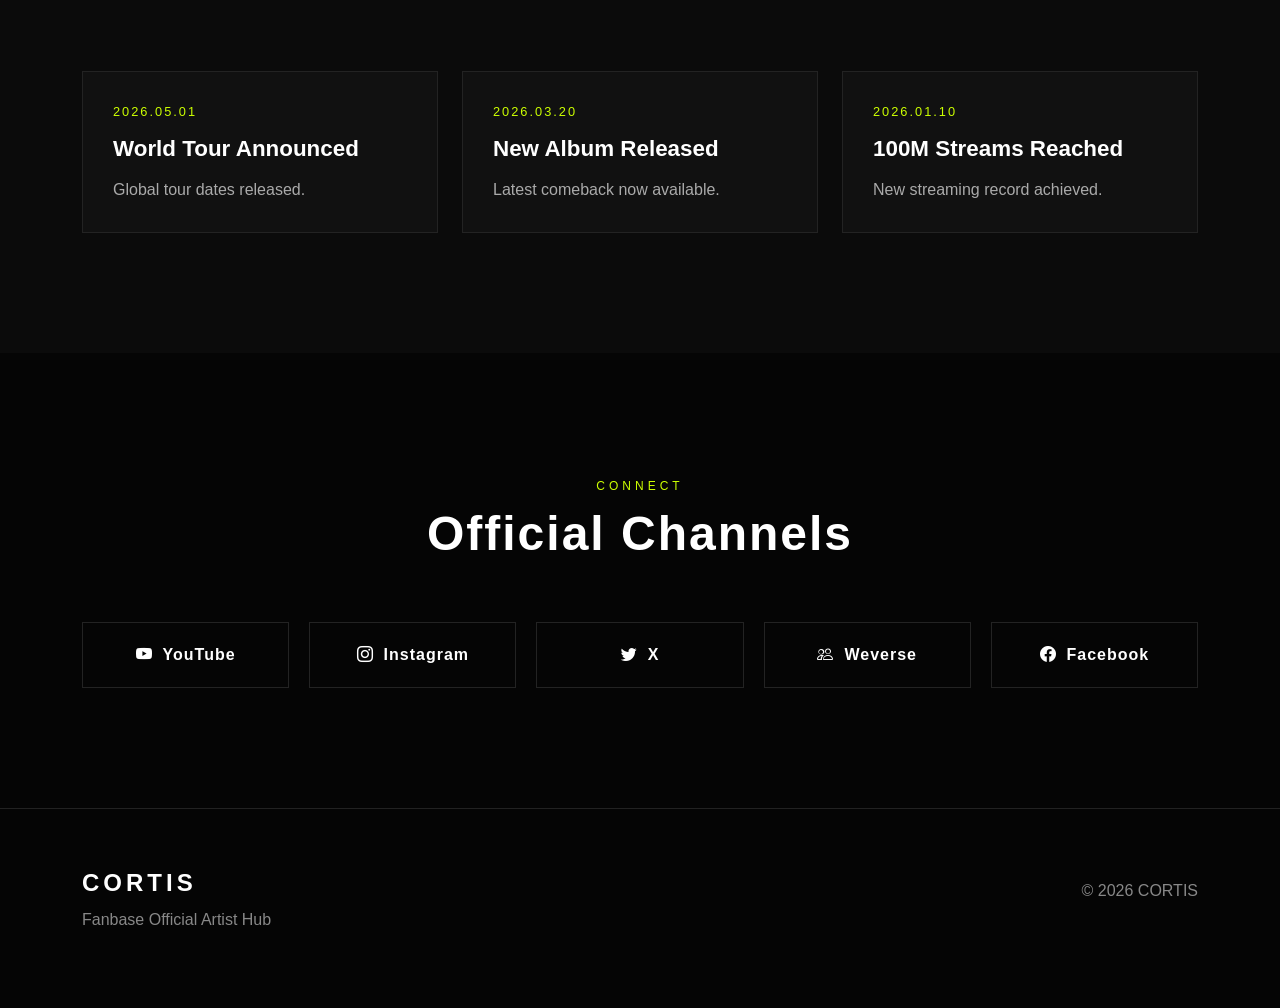
==== commit f0e672ab: "Update Index.html" ====
--- a/Index.html
+++ b/Index.html
@@ -6,7 +6,7 @@
      <meta name="viewport" content="width=device-width, initial-scale=1.0">
 
      <title>CORTIS | Fanbase Official Artist Hub</title>
-     <link rel="icon" type="image/png" href="Images/cortis_logo.jpg">
+     <link rel="icon" type="image/png" href="Images/cortis_logo.png">
      <link href="https://cdn.jsdelivr.net/npm/bootstrap@5.3.3/dist/css/bootstrap.min.css" rel="stylesheet">
      <link href="https://cdn.jsdelivr.net/npm/bootstrap-icons@1.11.3/font/bootstrap-icons.css" rel="stylesheet">
 
